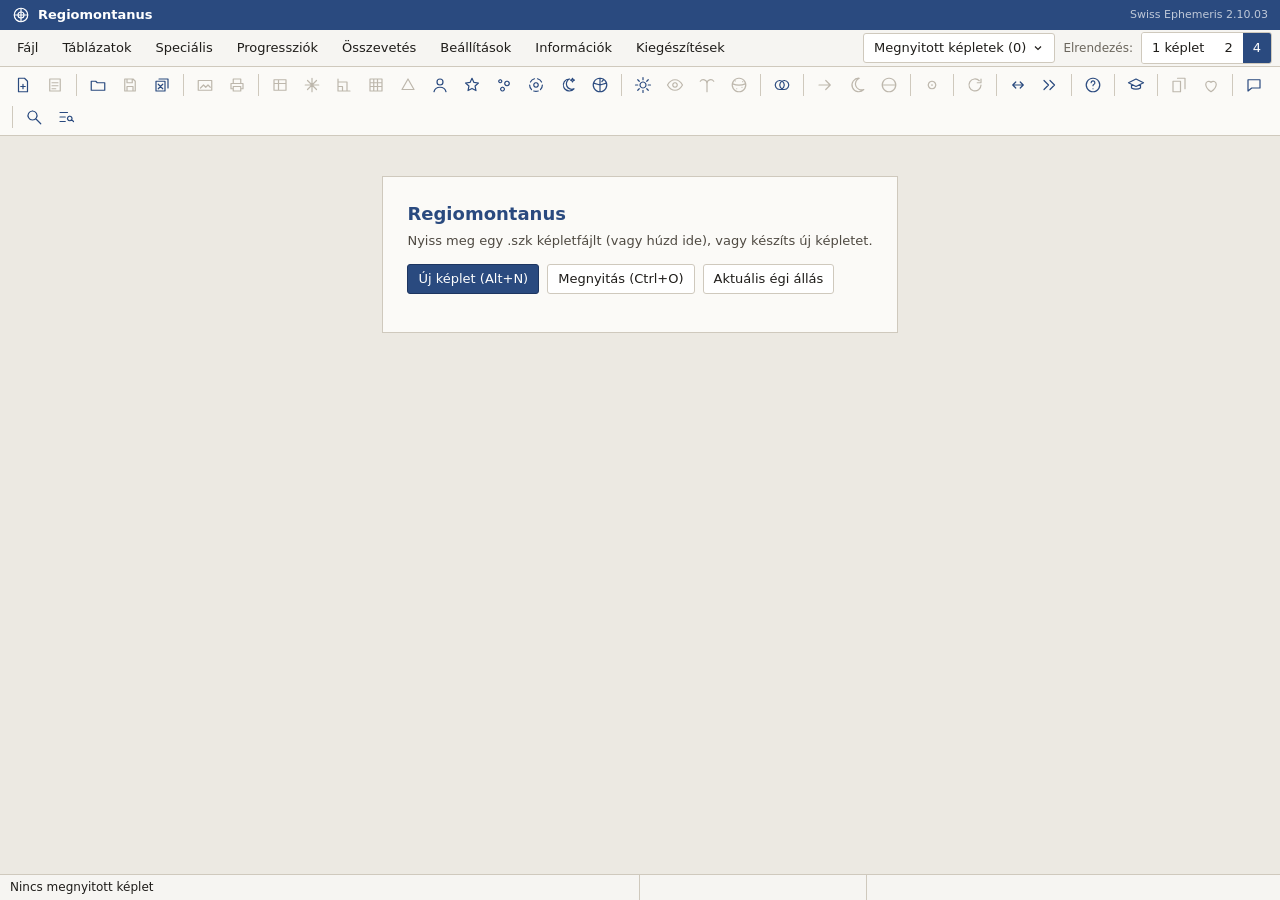
==== public/app/index.html @ 261c02d9 "Asztroszkóp: alapból a csillagkép első és utolsó csillaga (Swiss Ephemeris katalógus), mint a másik " ====
<!DOCTYPE html>
<html lang="hu">
<head>
<meta charset="utf-8">
<meta name="viewport" content="width=device-width, initial-scale=1">
<link rel="icon" href="../favicon.ico" sizes="16x16 32x32 48x48">
<link rel="icon" type="image/png" href="../favicon-192.png" sizes="192x192">
<link rel="apple-touch-icon" href="../apple-touch-icon.png">
<title>Regiomontanus</title>
<link rel="stylesheet" href="app.css">
<script src="../js/ga-azonosito.js"></script>
<script src="../js/suti.js"></script>
</head>
<body>
<div class="app" id="app">
  <div class="cimsor">
    <svg width="18" height="18" viewBox="0 0 24 24" fill="none" stroke="#fff" stroke-width="1.6" aria-hidden="true"><circle cx="12" cy="12" r="9"/><circle cx="12" cy="12" r="4"/><path d="M3 12h18M12 3v18"/></svg>
    <b>Regiomontanus</b><span class="nev" id="cimNev"></span><span class="ver" id="ver">betöltés…</span>
  </div>
  <div class="fosor">
  <nav class="menusor" id="menusor" aria-label="Főmenü"></nav>
    <div class="jobb">
      <button type="button" class="gomb" id="listaGomb" aria-expanded="false" aria-haspopup="true" title="Megnyitott képletek (Alt+1…9)">
        <span>Megnyitott képletek (<span id="db">0</span>)</span><svg viewBox="0 0 24 24" aria-hidden="true"><path d="M6 9l6 6 6-6"/></svg>
      </button>
      <span class="cimke">Elrendezés:</span>
      <div class="csoport" role="group" aria-label="Elrendezés" id="racs">
        <button type="button" data-r="1" aria-pressed="false">1 képlet</button>
        <button type="button" data-r="2" aria-pressed="false">2</button>
        <button type="button" data-r="4" aria-pressed="false">4</button>
      </div>
      <div class="lista" id="lista" role="menu" aria-label="Megnyitott képletek" hidden></div>
    </div>
  </div>
  <div class="eszkoztar" role="toolbar" aria-label="Eszköztár">
    <div class="ikonok" id="ikonok"></div>
  </div>
  <div class="lepteto" id="lepteto" role="region" aria-label="Képletléptető" title="Az aktív képlet időpontját lépteti (Ctrl+L: be/ki)" hidden>
    <b>Képletléptető</b>
    <span id="lepNev"></span>
    <span class="ido" id="lepIdo">–</span>
    <span id="lepMezok" style="display:contents"></span>
    <label>Mérték <input type="number" id="lepMertek" min="1" max="999" value="1" aria-label="Lépés mértéke"></label>
    <span class="jatek" id="lepJatek" hidden><button type="button" class="gomb" id="lepPlay" aria-pressed="false"
      title="Az aktuális égi állás folyamatos, valós idejű frissítése">▶ Lejátszás</button>
      <select id="lepPlayIv" aria-label="Frissítés gyakorisága" title="Frissítés gyakorisága">
        <option value="1000">1 mp</option><option value="2000">2 mp</option><option value="5000">5 mp</option>
        <option value="10000">10 mp</option><option value="60000">1 perc</option></select></span>
    <button type="button" class="gomb" id="lepEredeti">Eredeti időpont</button>
    <span class="elt" id="lepElt"></span>
    <button type="button" class="zar" id="lepZar" aria-label="Léptető bezárása" title="Bezárás (Ctrl+L)">✕</button>
  </div>
  <div class="asztal" id="asztal"></div>
  <footer class="statusz" aria-live="polite">
    <span class="s1" id="st1">Nincs megnyitott képlet</span><span class="s2" id="st2"></span><span class="s3" id="st3"></span>
  </footer>
  <div class="nyomtat" id="nyomtat" aria-hidden="true"></div>
</div>

<!-- Születési képlet adatai (új / szerkesztés) -->
<dialog id="dlgAdat" aria-labelledby="dlgAdatCim">
  <form method="dialog" id="frmAdat" novalidate>
    <div class="dfej"><span id="dlgAdatCim">Új születési képlet</span>
      <button type="button" class="kisgomb" data-megse aria-label="Bezárás"><svg viewBox="0 0 24 24" aria-hidden="true" style="stroke:#6b665d"><path d="M6 6l12 12M18 6L6 18"/></svg></button></div>
    <div class="dtorzs">
      <fieldset><legend>Név</legend>
        <div class="mezok"><label class="szeles">Név <input id="aNev" autocomplete="off" maxlength="120"></label></div>
      </fieldset>
      <fieldset><legend>Születési időpont (helyi idő)</legend>
        <div class="mezok">
          <label>Év <input id="aEv" class="sz" type="number" min="1" max="2999" inputmode="numeric"></label>
          <label>Hó <input id="aHo" class="sz2" type="number" min="1" max="12" inputmode="numeric"></label>
          <label>Nap <input id="aNap" class="sz2" type="number" min="1" max="31" inputmode="numeric"></label>
          <label>Óra <input id="aOra" class="sz2" type="number" min="0" max="23" inputmode="numeric"></label>
          <label>Perc <input id="aPerc" class="sz2" type="number" min="0" max="59" inputmode="numeric"></label>
          <label>Mp <input id="aMp" class="sz2" type="number" min="0" max="59" inputmode="numeric"></label>
          <label class="pipa"><input type="checkbox" id="aIsm"> A születési idő ismeretlen (Kos 0° képlet)</label>
        </div>
      </fieldset>
      <fieldset><legend>Születési hely</legend>
        <div class="mezok">
          <div class="szeles keres">
            <label for="aTelep">Település (gépelj be legalább 2 betűt)</label>
            <input id="aTelep" autocomplete="off" role="combobox" aria-expanded="false" aria-controls="aTalalat" aria-autocomplete="list">
            <ul class="talalatok" id="aTalalat" role="listbox" hidden></ul>
          </div>
          <label>Ország <input id="aOrszag" class="sz4" style="width:130px"></label>
          <label>Kód <input id="aOrszagKod" class="sz2"></label>
        </div>
        <div class="mezok" style="margin-top:8px">
          <label>Szélesség (fok) <input id="aSzF" class="sz2" type="number" min="0" max="90"></label>
          <label>perc <input id="aSzP" class="sz2" type="number" min="0" max="59"></label>
          <label>&nbsp;<select id="aSzI"><option value="1">É</option><option value="-1">D</option></select></label>
          <span style="width:12px"></span>
          <label>Hosszúság (fok) <input id="aHoF" class="sz2" type="number" min="0" max="180"></label>
          <label>perc <input id="aHoP" class="sz2" type="number" min="0" max="59"></label>
          <label>&nbsp;<select id="aHoI"><option value="1">K</option><option value="-1">Ny</option></select></label>
        </div>
      </fieldset>
      <fieldset><legend>Időzóna</legend>
        <div class="mezok">
          <label class="pipa"><input type="radio" name="aZm" value="iana"> Zóna (automatikus, történeti nyári időszámítással)</label>
          <label class="pipa"><input type="radio" name="aZm" value="lmt"> Helyi középidő (LMT)</label>
          <label class="pipa"><input type="radio" name="aZm" value="kezi"> Kézi megadás</label>
        </div>
        <div class="mezok" style="margin-top:8px">
          <label class="szeles" style="flex-basis:220px">Zóna <input id="aTz" list="tzLista" autocomplete="off" placeholder="pl. Europe/Budapest"></label>
          <label>Eltérés UTC-től (óra) <input id="aElt" class="sz4" type="number" step="0.25" min="-14" max="14"></label>
          <label>Kód <input id="aTzKod" class="sz2" style="width:70px" maxlength="10"></label>
          <label class="pipa"><input type="checkbox" id="aNyari"> nyári idő</label>
        </div>
        <datalist id="tzLista"></datalist>
        <div class="zinfo" id="aZinfo"></div>
      </fieldset>
      <fieldset><legend>Megjegyzések, címkék</legend>
        <textarea id="aJegyzet" aria-label="Megjegyzések"></textarea>
        <div class="mezok" style="margin-top:6px"><label class="szeles">Címkék (pontosvesszővel elválasztva) <input id="aCimkek" autocomplete="off"></label></div>
      </fieldset>
      <p class="hibauz" id="aHiba" hidden></p>
    </div>
    <div class="dlab">
      <button type="button" class="gomb" id="aMost">Aktuális időpont</button>
      <button type="button" class="gomb" id="aVissza">Eredeti értékek visszaállítása</button>
      <span class="tolt"></span>
      <button type="submit" class="gomb fo" id="aOk" value="ok">Rendben</button>
      <button type="button" class="gomb" data-megse>Mégsem</button>
    </div>
  </form>
</dialog>

<!-- Beállítások – Megjelenítés (fBeallitasok_Megjelenites: Általános I., Általános II., Fényszögek) -->
<dialog id="dlgMegj" class="megj-dlg" aria-labelledby="dlgMegjCim">
  <form method="dialog">
    <div class="dfej"><span id="dlgMegjCim">Megjelenítés</span></div>
    <div class="dtorzs">
      <div class="orb-fulek" role="tablist">
        <button type="button" role="tab" data-megjful="a1" aria-selected="true">Általános I.</button>
        <button type="button" role="tab" data-megjful="a2" aria-selected="false">Általános II.</button>
        <button type="button" role="tab" data-megjful="fsz" aria-selected="false">Fényszögek</button>
        <button type="button" role="tab" data-megjful="ny" aria-selected="false">Nyomtatás és Exportálás</button>
      </div>
      <div data-megjlap="a1" class="megj-lap">
        <fieldset><legend>Az ábra stílusa</legend>
          <div class="mezok">
            <label class="pipa"><input type="radio" name="mStilus" value="regio"> Regiomontanus</label>
            <label class="pipa"><input type="radio" name="mStilus" value="placidus"> Placidus</label>
          </div>
        </fieldset>
        <fieldset><legend>Zodiákusjelek</legend>
          <div class="megj-lista" data-tomb="jegyek"></div>
          <label class="pipa megj-kulon"><input type="checkbox" data-k="analog"> Analóg planéta kijelzése</label>
        </fieldset>
        <fieldset><legend>Tengelyek</legend>
          <div class="megj-lista">
            <label class="pipa"><input type="checkbox" checked disabled> Ascendens</label>
            <label class="pipa"><input type="checkbox" checked disabled> Medium Coeli</label>
            <label class="pipa"><input type="checkbox" checked disabled> Descendens</label>
            <label class="pipa"><input type="checkbox" checked disabled> Imum Coeli</label>
          </div>
          <div class="megj-lista" data-tomb="tengelyek"></div>
        </fieldset>
        <fieldset><legend>Házak</legend>
          <div class="megj-hazak" id="mHazak"></div>
        </fieldset>
        <fieldset><legend>Planéták</legend>
          <div class="megj-lista" data-tomb="planetak"></div>
        </fieldset>
        <fieldset><legend>Kisbolygók/Aszteroidák</legend>
          <label class="pipa" style="display:flex"><input type="checkbox" data-k="asteroids"> Aszteroidák megjelenítése</label>
          <div class="pipak kisb-pipak" id="mKisb"></div>
        </fieldset>
        <fieldset><legend>Holdcsomó</legend>
          <div class="mezok">
            <label class="pipa"><input type="checkbox" data-k="nodes"> Felszálló holdcsomó</label>
            <label class="pipa"><input type="checkbox" data-k="nodesDown"> Leszálló holdcsomó</label>
            <span class="megj-elval" aria-hidden="true"></span>
            <label class="pipa"><input type="radio" name="mCsomo" value="10"> közepes</label>
            <label class="pipa"><input type="radio" name="mCsomo" value="11"> valódi</label>
          </div>
        </fieldset>
      </div>
      <div data-megjlap="a2" class="megj-lap" hidden>
        <div class="megj-ket">
          <fieldset><legend>Fokjelölő kijelzése</legend>
            <div class="megj-oszlop">
              <label class="pipa"><input type="checkbox" data-k="fokKulso"> Zodiákuskör külső</label>
              <label class="pipa"><input type="checkbox" data-k="fokBelso"> Zodiákuskör belső</label>
              <label class="pipa"><input type="checkbox" data-k="fokFsz"> Fényszög-kör belső</label>
              <label class="pipa"><input type="checkbox" data-k="cuspLabels"> Ház fokszámának kijelzése</label>
              <label class="pipa"><input type="checkbox" data-k="fokKulon"> Fokszám kijelzése külön íven</label>
            </div>
          </fieldset>
          <fieldset><legend>Planéta plusz információk</legend>
            <div class="megj-oszlop">
              <label class="pipa"><input type="checkbox" data-k="planetDeg"> Planéta fokszámának kijelzése</label>
              <label class="pipa"><input type="checkbox" data-k="houseLords"> Házurak kijelzése</label>
              <label class="pipa"><input type="checkbox" data-k="retrograde"> Retrográd-jelző</label>
              <label class="pipa"><input type="checkbox" data-k="feral"> Ferális-jelző</label>
              <label class="pipa"><input type="checkbox" data-k="stationary"> Stacioner-jelző</label>
            </div>
          </fieldset>
          <fieldset><legend>Énállapotok</legend>
            <div class="megj-oszlop">
              <label class="pipa"><input type="checkbox" data-k="selfMarkers"> Énállapotok megjelenítése</label>
              <label class="pipa"><input type="checkbox" data-k="enEredeti"> Énállapot a planéta eredeti helyzeténél</label>
              <span class="megj-al">Jelölési mód:</span>
              <div class="mezok">
                <label class="pipa"><input type="radio" name="mEnMod" value="0"> Kör</label>
                <label class="pipa"><input type="radio" name="mEnMod" value="1"> Háromszög</label>
              </div>
            </div>
          </fieldset>
          <fieldset><legend>Asztroszkóp (csillagképek az ábra körül)</legend>
            <div class="megj-oszlop">
              <label class="pipa"><input type="checkbox" data-k="asztro"> Asztroszkóp megjelenítése</label>
              <label class="pipa"><input type="radio" name="mAsztroMod" value="kep"> Az ekliptika csillagképei és a fő szomszédaik</label>
              <label class="pipa"><input type="radio" name="mAsztroMod" value="sav"> Minden csillagkép, amely eléri az ekliptika</label>
              <div class="mezok" style="padding-left:24px"><label>±<input type="number" id="mAsztroSav" class="sz" min="1" max="30" step="1"> fokos sávját</label></div>
              <label class="pipa"><input type="radio" name="mAsztroMod" value="zod13"> Csak az ekliptika 13 csillagképe (13 csillagképes zodiákus)</label>
              <label class="pipa"><input type="checkbox" data-k="asztroTejut"> Tejút</label>
              <span class="megj-al">A csillagképek kiterjedése:</span>
              <label class="pipa"><input type="radio" name="mAsztroKiterj" value="csill"> A csillagkép első és utolsó csillaga között (Swiss Ephemeris csillagkatalógus)</label>
              <label class="pipa"><input type="radio" name="mAsztroKiterj" value="zona"> A hivatalos (IAU) határok, az állatöv ±8°-os sávjában (kissé egymásra lógnak)</label>
              <label class="pipa"><input type="radio" name="mAsztroKiterj" value="iau"> A hivatalos (IAU) határok, pontosan az ekliptikán (hézag és átfedés nélkül)</label>
              <label class="pipa"><input type="radio" name="mAsztroKiterj" value="alak"> Az alakzatuk csillagai szerint (rés és átfedés is lehet)</label>
              <label class="pipa"><input type="checkbox" data-k="asztroAtfed"> Áttetszően, egymásra lógva (kevesebb hely)</label>
              <label class="pipa"><input type="checkbox" data-k="naksatra"> Naksatrák (27 holdház, Lahiri) az ábra körül</label>
            </div>
          </fieldset>
          <fieldset><legend>Planéták mérete</legend>
            <div class="mezok"><label>Mértéke (0,5 – 2,0)<input type="number" id="mMeret" class="sz" min="0.5" max="2" step="0.1"></label></div>
          </fieldset>
          <fieldset><legend>Egyéb megjelenítések</legend>
            <div class="megj-oszlop">
              <label class="pipa"><input type="checkbox" data-k="eletkorRejt"> Életkor kijelzés elrejtése</label>
              <label class="pipa"><input type="checkbox" data-k="arab"> Sarokházak arab számokkal</label>
              <label class="pipa"><input type="checkbox" data-k="csakOssz"> Csak az összevetés képlet megjelenítése (progresszió, szinasztria esetén)</label>
            </div>
          </fieldset>
          <fieldset><legend>Progressziók</legend>
            <div class="megj-oszlop">
              <label class="pipa"><input type="checkbox" data-b="phCsakHold"> Csak a progressziós Hold megjelenítése</label>
              <label class="pipa"><input type="checkbox" data-b="phTengely"> Progr. Hold tengelyek megjelenítése (ASC, MC)</label>
            </div>
          </fieldset>
          <fieldset><legend>Több képlet megjelenítése</legend>
            <div class="megj-oszlop">
              <label class="pipa"><input type="radio" name="mOsszMod" value="egymason"> egymáson</label>
              <label class="pipa"><input type="radio" name="mOsszMod" value="egymasmellett"> egymás mellett</label>
            </div>
          </fieldset>
          <fieldset><legend>Több képlet elhelyezése</legend>
            <div class="megj-oszlop">
              <label class="pipa"><input type="radio" name="mElhely" value="fuggoleges"> függőlegesen eltolva</label>
              <label class="pipa"><input type="radio" name="mElhely" value="vizszintes"> vízszintesen eltolva</label>
            </div>
          </fieldset>
        </div>
      </div>
      <div data-megjlap="fsz" class="megj-lap" hidden>
        <div class="megj-ket">
          <fieldset><legend>Fényszögek</legend>
            <table class="megj-fsz" id="mFsz"><thead><tr><th>Fényszög</th><th title="… vizsgálata a fényszögelt elemekkel">vizsgálata</th><th title="… szimbólum kijelzése">szimbóluma</th></tr></thead><tbody></tbody></table>
            <div class="megj-oszlop megj-kulon">
              <label class="pipa"><input type="checkbox" data-k="fszPlanetaig"> Fényszög vonalak nagyítása a planétákig</label>
              <label class="pipa"><input type="checkbox" data-k="fszEredeti"> Vonalak a planéta eredeti helyzetéhez</label>
            </div>
          </fieldset>
          <fieldset><legend>Fényszögelt elemek</legend>
            <span class="megj-al">Házak / Tengelyek</span>
            <div class="megj-lista" data-tomb="fszHaz"></div>
            <span class="megj-al">Virtuális pontok</span>
            <div class="megj-lista" data-tomb="fszCsomo"></div>
            <span class="megj-al">Planéták</span>
            <div class="megj-lista" data-tomb="fszPl"></div>
            <span class="megj-al">Kisbolygók/Aszteroidák</span>
            <div class="megj-lista" data-tomb="fszKisb"></div>
          </fieldset>
        </div>
      </div>
      <div data-megjlap="ny" class="megj-lap" hidden>
        <div class="megj-ket">
          <fieldset><legend>Táblázatok</legend>
            <div class="megj-oszlop">
              <label class="pipa"><input type="checkbox" data-ny2="planetak"> Planéták táblázatának megjelenítése</label>
              <label class="pipa megj-bel"><input type="checkbox" data-ny2="plFok"> Fokszáma</label>
              <label class="pipa megj-bel"><input type="checkbox" data-ny2="plJegy"> Zodiákusjegye</label>
              <label class="pipa megj-bel"><input type="checkbox" data-ny2="plHaz"> Mely házban van</label>
              <label class="pipa megj-bel"><input type="checkbox" data-ny2="plUr"> Mely ház(ak) ura(i)</label>
              <label class="pipa"><input type="checkbox" data-ny2="hazak"> Háztáblázat megjelenítése</label>
              <label class="pipa megj-bel"><input type="checkbox" data-ny2="hzFok"> Fokszáma</label>
              <label class="pipa megj-bel"><input type="checkbox" data-ny2="hzJegy"> Zodiákusjegye</label>
              <label class="pipa"><input type="checkbox" data-ny2="fenyszog"> Fényszög táblázat megjelenítése</label>
              <label class="pipa"><input type="checkbox" data-ny2="eletstrat"> Életstratégia táblázat megjelenítése</label>
            </div>
          </fieldset>
          <fieldset><legend>Fejléc</legend>
            <div class="megj-oszlop">
              <label class="pipa"><input type="checkbox" data-ny2="fejlec"> Fejléc megjelenítése</label>
              <div class="megj-lista megj-bel"><label class="pipa"><input type="checkbox" data-ny2="fNev"> Név</label><label class="pipa"><input type="checkbox" data-ny2="fDatum"> Születés ideje (éééé.hh.nn)</label><label class="pipa"><input type="checkbox" data-ny2="fIdo"> Születés ideje (óó.pp)</label><label class="pipa"><input type="checkbox" data-ny2="fNap"> Születés napja</label><label class="pipa"><input type="checkbox" data-ny2="fZona"> Időzóna</label><label class="pipa"><input type="checkbox" data-ny2="fNyari"> Nyári időszámítás</label><label class="pipa"><input type="checkbox" data-ny2="fUT"> Univerzális idő (UT)</label><label class="pipa"><input type="checkbox" data-ny2="fST"> Csillagidő (ST)</label><label class="pipa"><input type="checkbox" data-ny2="fTipus"> Nyomtatási kép típusa</label><label class="pipa"><input type="checkbox" data-ny2="fHely"> Születés települése</label><label class="pipa"><input type="checkbox" data-ny2="fKoord"> Település koordinátái</label><label class="pipa"><input type="checkbox" data-ny2="fHaz"> Házrendszer</label></div>
            </div>
          </fieldset>
          <fieldset><legend>Lábléc</legend>
            <div class="megj-oszlop">
              <label class="pipa"><input type="checkbox" data-ny2="lablec"> Lábléc megjelenítése</label>
              <label class="pipa megj-bel"><input type="checkbox" data-ny2="lAlap"> Program-alapinformációk</label>
              <label class="pipa megj-bel"><input type="checkbox" data-ny2="lReg"> Regisztrációs adatok</label>
            </div>
          </fieldset>
          <fieldset><legend>Egyéb</legend>
            <div class="megj-oszlop">
              <label class="pipa"><input type="checkbox" data-ny2="szines"> Nyomtatás színesben</label>
              <label class="pipa"><input type="checkbox" data-ny2="inkognito"> Születési adatok elrejtése</label>
            </div>
          </fieldset>
        </div>
      </div>
    </div>
    <div class="dlab"><button type="button" class="gomb" id="mAlap">Alapértékek</button><span class="tolt"></span><button type="submit" class="gomb fo" value="ok">Rendben</button><button type="submit" class="gomb" value="">Mégsem</button></div>
  </form>
</dialog>

<!-- Beállítások – Színek és szimbólumok (fBeallitasok_Szinek) -->
<dialog id="dlgSzin" class="szin-dlg" aria-labelledby="dlgSzinCim">
  <form method="dialog">
    <div class="dfej"><span id="dlgSzinCim">Megjelenítendő színek</span></div>
    <div class="dtorzs">
      <div class="orb-fulek" role="tablist">
        <button type="button" role="tab" data-szinful="szinek" aria-selected="true">Színek I.</button>
        <button type="button" role="tab" data-szinful="szimb" aria-selected="false">Szimbólumok</button>
      </div>
      <div data-szinlap="szinek">
        <fieldset><legend>Elemek színei</legend>
          <div class="szin-elemek">
            <label class="szin-sor"><span>Tüzes:</span><input type="color" data-szin="fire"></label>
            <label class="szin-sor"><span>Földes:</span><input type="color" data-szin="earth"></label>
            <label class="szin-sor"><span>Levegős:</span><input type="color" data-szin="air"></label>
            <label class="szin-sor"><span>Vizes:</span><input type="color" data-szin="water"></label>
          </div>
        </fieldset>
        <fieldset><legend>Fényszögek színei és jelölések</legend><div class="szin-fsz" id="szFsz"></div></fieldset>
        <div class="szin-also">
          <fieldset><legend>További színek</legend>
            <label class="szin-sor"><span>Fényszögek háttérszíne:</span><input type="color" data-szin="aspectBg"></label>
          </fieldset>
          <fieldset><legend>Alap vonalak vastagsága</legend>
            <label class="szin-sor"><span>Vastagság:</span><input type="number" id="szVonal" min="1" max="5" step="1" class="sz2"></label>
          </fieldset>
        </div>
      </div>
      <div data-szinlap="szimb" hidden>
        <fieldset><legend>Uránusz</legend><div class="szimb-valaszt" id="szUranusz"></div></fieldset>
        <fieldset><legend>Plútó</legend><div class="szimb-valaszt" id="szPluto"></div></fieldset>
      </div>
    </div>
    <div class="dlab"><button type="button" class="gomb" id="szAlap">Alapértékek</button><span class="tolt"></span>
      <button type="submit" class="gomb fo" value="ok">Rendben</button><button type="submit" class="gomb" value="">Mégsem</button></div>
  </form>
</dialog>

<!-- Beállítások – Fényszög orbisok (fOrbisSettings) -->
<dialog id="dlgOrb" class="orb-dlg" aria-labelledby="dlgOrbCim">
  <form method="dialog">
    <div class="dfej"><span id="dlgOrbCim">Orbis értékek beállítása</span></div>
    <div class="dtorzs">
      <div class="orb-fulek" role="tablist">
        <button type="button" role="tab" data-orbful="egyszeru" aria-selected="true">Egyszerű</button>
        <button type="button" role="tab" data-orbful="reszletes" aria-selected="false">Részletes</button>
      </div>
      <div class="orb-lap" data-orblap="egyszeru"><div class="orb-egyszeru" id="oEgyszeru"></div></div>
      <div class="orb-lap" data-orblap="reszletes" hidden>
        <div class="orb-reszletes">
          <fieldset><legend>Fényszög</legend><div id="oFsz" class="orb-fsz" role="radiogroup" aria-label="Fényszög"></div></fieldset>
          <fieldset><legend>Orbis (°)</legend><div id="oErtekek" class="orb-ertekek"></div></fieldset>
        </div>
      </div>
      <p class="orb-sugo">A fényszögek orbisát úgy használja fel a program a számításaihoz, hogy megnézi például az adott planétától
        jobbra és balra a megadott orbis értékén belül milyen más planéta található. Együttállás esetén, aminek az orbisa 15°,
        megnézzük, hogy a Naptól 15°-ra mi található jobbra, majd azt is, hogy mi található 15°-ra balra – a teljes vizsgált
        orbis tehát 30°.</p>
      <fieldset class="orb-mod"><legend>Melyik beállítást használjuk?</legend>
        <label class="pipa"><input type="radio" name="oMod" value="egyszeru"> Egyszerű</label>
        <label class="pipa"><input type="radio" name="oMod" value="reszletes"> Részletes</label>
      </fieldset>
    </div>
    <div class="dlab"><button type="button" class="gomb" id="oAlap">Alapértékek</button><span class="tolt"></span>
      <button type="submit" class="gomb fo" value="ok">Rendben</button><button type="submit" class="gomb" value="">Mégsem</button></div>
  </form>
</dialog>

<!-- Beállítások – Állócsillagok (fBeallitasok_Megjelenites: tsSheetFixedStars + chkbFenyszogekFixedStars) -->
<dialog id="dlgAllo" class="allo-dlg" aria-labelledby="dlgAlloCim">
  <form method="dialog">
    <div class="dfej"><span id="dlgAlloCim">Állócsillagok</span></div>
    <div class="dtorzs">
      <div class="allo-kereso">
        <label for="aKeres">Megnevezés:</label>
        <input id="aKeres" type="search" autocomplete="off" aria-describedby="aSugo">
        <label class="pipa"><input type="checkbox" id="aCsakNev" checked> Csak megnevezésben keres</label>
        <label class="pipa"><input type="checkbox" id="aCsakKij"> Csak a kiválasztottak</label>
      </div>
      <p class="allo-sugo" id="aSugo">Kattintson duplán az állócsillag sorára a kiválasztáshoz! (Billentyűzettel: ↑/↓ és szóköz.)</p>
      <div class="allo-lista" id="aLista" tabindex="0" role="grid" aria-label="Állócsillagok listája" aria-multiselectable="true">
        <table><thead><tr><th>Megnevezés</th><th>Nómenklatúra</th><th>Csillagkép</th><th>Csillagkép magyarul</th></tr></thead><tbody></tbody></table>
      </div>
      <div class="allo-also">
        <div class="allo-pipak">
          <label class="pipa"><input type="checkbox" id="aMegj"> Állócsillagok megjelenítése</label>
          <label class="pipa" title="Ha a kijelölt állócsillagok száma több mint 21, akkor a horoszkóp ábráján csak azok jelennek meg (legfeljebb 21), amelyeknek van a beállított fényszög-kapcsolata a fényszögelt planétákkal. Ha ezt bepipáljuk, mindenképp megjelenik az összes kijelölt állócsillag az ábrán!"><input type="checkbox" id="aMind"> Megjelenítéskor mutasd mindig az összeset!</label>
        </div>
        <div class="allo-jobb">
          <span id="aDb" class="allo-db">Kiválasztva: 0 db</span>
          <button type="button" class="gomb" id="aTorol">Minden kijelölés törlése</button>
        </div>
      </div>
      <div class="mezok allo-orb"><label for="aOrb">Állócsillagok orbisa (°)</label><input id="aOrb" class="sz" type="number" min="0" max="15" step="0.5"></div>
      <fieldset><legend>Fényszögek vizsgálata az állócsillagokkal</legend>
        <div class="pipak" id="aFsz"></div>
      </fieldset>
    </div>
    <div class="dlab"><span class="tolt"></span><button type="submit" class="gomb fo" value="ok">Rendben</button><button type="submit" class="gomb" value="">Mégsem</button></div>
  </form>
</dialog>

<!-- Beállítások – Egyebek -->
<dialog id="dlgEgyeb" aria-labelledby="dlgEgyebCim">
  <form method="dialog">
    <div class="dfej"><span id="dlgEgyebCim">Egyebek</span></div>
    <div class="dtorzs">
      <fieldset><legend>Alapértelmezett település (új képlet, aktuális égi állás)</legend>
        <div class="mezok"><div class="szeles keres">
          <label for="eTelep">Település</label>
          <input id="eTelep" autocomplete="off" role="combobox" aria-expanded="false" aria-controls="eTalalat" aria-autocomplete="list">
          <ul class="talalatok" id="eTalalat" role="listbox" hidden></ul>
        </div></div>
        <div class="zinfo" id="eInfo"></div>
      </fieldset>
      <fieldset><legend>Aktuális égi állás</legend>
        <label class="pipa" style="display:flex"><input type="checkbox" id="eFrissit"> Automatikus frissítés 3 percenként</label>
      </fieldset>
    </div>
    <div class="dlab"><span class="tolt"></span><button type="submit" class="gomb fo" value="ok">Rendben</button><button type="submit" class="gomb" value="">Mégsem</button></div>
  </form>
</dialog>

<!-- Névjegy -->
<dialog id="dlgNevjegy" aria-labelledby="dlgNevjegyCim">
  <form method="dialog">
    <div class="dfej"><span id="dlgNevjegyCim">A program névjegye</span></div>
    <div class="dtorzs nevjegy" style="max-width:460px">
      <p><b style="font-size:16px;color:#2a4a7f">Regiomontanus</b> – webes változat</p>
      <p>Készítette: Nemes Balázs<br>E-mail: <a href="mailto:info@regiomontanus.hu">info@regiomontanus.hu</a><br>
        <a href="https://www.regiomontanus.hu" target="_blank" rel="noopener">www.regiomontanus.hu</a></p>
      <p>Ingyenes program a Humanisztikus Asztrológia Iskola hallgatóinak.</p>
      <p id="nvSwe" style="color:#6b665d;font-size:12px"></p>
      <p style="color:#6b665d;font-size:12px">A böngészőben futó rész az AGPL-3.0 licenc alatt érhető el;
        az asztrológiai számítások a Swiss Ephemerisszel (© Astrodienst AG) készülnek. A jelek a Noto Sans Symbols betűkészletből (SIL OFL).</p>
    </div>
    <div class="dlab"><span class="tolt"></span><button type="submit" class="gomb fo">Rendben</button></div>
  </form>
</dialog>

<!-- Megerősítés -->
<dialog id="dlgKerdes" aria-labelledby="dlgKerdesCim">
  <form method="dialog">
    <div class="dfej"><span id="dlgKerdesCim">Regiomontanus</span></div>
    <div class="dtorzs" id="kerdesSzoveg" style="max-width:440px"></div>
    <div class="dlab"><span class="tolt"></span>
      <button type="submit" class="gomb fo" value="igen" id="kerdesIgen">Igen</button>
      <button type="submit" class="gomb" value="nem" id="kerdesNem">Nem</button>
      <button type="submit" class="gomb" value="" id="kerdesMegse">Mégsem</button></div>
  </form>
</dialog>

<!-- Nyomtatási / exportálási beállítások (TfrmPrintSettingsPreview, a Windows-os elrendezésben) -->
<dialog id="dlgNyomtat" class="ny-dlg" aria-labelledby="dlgNyCim">
  <div class="dfej"><span id="dlgNyCim">Nyomtatási / exportálási beállítások</span></div>
  <div class="dtorzs ny-torzs">
    <fieldset class="ny-beall"><legend>Nyomtatási / exportálási beállítások</legend>
      <label><input type="checkbox" data-ny="fejlec"> Fejléc-kijelzések</label>
      <label><input type="checkbox" data-ny="inkognito"> Személyes adatok elrejtése</label>
      <div class="ny-csak"><button type="button" class="gomb" data-csak="tabla" aria-pressed="false" data-csak1>Csak a táblázatok - Radix nélkül</button>
        <button type="button" class="gomb" data-csak="radix" aria-pressed="false">Csak a Radix - táblázatok nélkül</button></div>
      <label><input type="checkbox" data-ny="fenyszog"> Fényszögek táblázata</label>
      <label data-csak1><input type="checkbox" data-ny="eletstrat"> Életstratégia táblázata</label>
      <label data-csak1><input type="checkbox" data-ny="planetak"> Planéták táblázata</label>
      <label data-csak1><input type="checkbox" data-ny="hazak"> Házak táblázata</label>
      <label class="ny-tav"><input type="checkbox" data-ny="lablec"> Lábléc-kijelzések</label>
      <label class="ny-tav"><input type="checkbox" data-ny="szines"> Nyomtatás színesben</label>
      <p class="halv ny-tobb" hidden>Összevetésnél a kereszt-fényszögek táblája kerül a lapra.</p>
      <label class="sor ny-tav">Kép formátuma: <select data-kepfmt><option value="png">PNG</option><option value="jpg">JPG</option></select></label>
      <p class="halv">A4 álló lap. Nyomtatáskor a böngésző ablakában a „Margók: nincs” és a „Háttérgrafika” ajánlott; ott PDF is menthető.</p>
    </fieldset>
    <figure class="ny-elo"><figcaption>Nyomtatási / exportálási előnézet</figcaption><div class="ny-elonezet"></div></figure>
  </div>
  <div class="dlab">
    <button type="button" class="gomb fo" data-nyg="nyomtat">Nyomtatás</button>
    <button type="button" class="gomb" data-nyg="elonezet">Részletes előnézet</button>
    <button type="button" class="gomb" data-nyg="kep">Mentés képként</button>
    <span class="tolt"></span>
    <button type="button" class="gomb" data-nyg="megse">Mégsem</button></div>
</dialog>

<!-- Új URL vagy e-mail cím csatolása (fAddNewURLOrMail) -->
<dialog id="dlgUrl" aria-labelledby="dlgUrlCim">
  <form method="dialog">
    <div class="dfej"><span id="dlgUrlCim">Új URL vagy e-mail cím csatolása</span></div>
    <div class="dtorzs" style="max-width:420px">
      <fieldset><legend>Kérem adjon meg egy URL-t vagy e-mail címet</legend>
        <label class="sor">URL / e-mail: <input type="text" id="urlMezo" autocomplete="off" style="width:260px"></label>
        <p class="halv">Például: URL: http://www.esetneve.hu &nbsp; E-mail: esetneve@valami.hu</p>
        <p class="hiba" id="urlHiba" role="alert"></p></fieldset>
    </div>
    <div class="dlab"><span class="tolt"></span>
      <button type="submit" class="gomb fo" value="ok">Rendben</button>
      <button type="submit" class="gomb" value="">Mégsem</button></div>
  </form>
</dialog>

<input type="file" id="fajlInput" accept=".szk" multiple hidden>
<input type="file" id="mgjInput" accept=".mgj" hidden>

<script src="../swe/sweph.js"></script>
<script src="../js/kozos.js"></script>
<script src="../js/szk.js"></script>
<script src="../js/rtf.js"></script>
<script src="../js/allocsillagok.js"></script>
<script src="../js/keplet.js"></script>
<script src="../js/csillagkepek.js"></script>
<script src="../js/egbolt.js"></script>
<script src="../js/kerek.js"></script>
<script src="../js/tablak.js"></script>
<script src="../js/nyomtatas.js"></script>
<script src="../js/idotech.js"></script>
<script src="../js/primer.js"></script>
<script src="../js/tarolo.js"></script>
<script src="telepules.js"></script>
<script src="adatlap.js"></script>
<script src="progr.js"></script>
<script src="mappa.js"></script>
<script src="jegyzet.js"></script>
<script src="kereses.js"></script>
<script src="kartyak.js"></script>
<script src="app.js"></script>
</body>
</html>
---- public/app/app.css ----
/* Regiomontanus – webes alkalmazás. A Windows-os program kinézetét követi. Licenc: AGPL-3.0. */
@font-face { font-family: 'Regio Symbols'; src: url(../fonts/regio-symbols-1.woff2) format('woff2');
             unicode-range: U+260A-260D, U+263D-2653, U+26B3-26BC; font-display: block; }
@font-face { font-family: 'Regio Symbols'; src: url(../fonts/regio-symbols-2.woff2) format('woff2');
             unicode-range: U+2609, U+25A1, U+25B3; font-display: block; }
/* az Uránusz és a Plútó választható jelei (Színek és szimbólumok): ⛢ (Noto Sans Symbols), ⯓ ⯖ (Noto Sans Symbols 2) */
@font-face { font-family: 'Regio Symbols'; src: url(../fonts/regio-symbols-3.woff2) format('woff2');
             unicode-range: U+26E2; font-display: block; }
@font-face { font-family: 'Regio Symbols'; src: url(../fonts/regio-symbols-4.woff2) format('woff2');
             unicode-range: U+2BD3, U+2BD6; font-display: block; }
/* fényszögjelek: ötödfény ⊥, tizedfény ⫠, két-ötödfény ⫫, nyolcadfény ∠ (Noto Sans Math, OFL) */
@font-face { font-family: 'Regio Symbols'; src: url(../fonts/regio-symbols-5.woff2) format('woff2');
             unicode-range: U+2220, U+22A5, U+2AE0, U+2AEB; font-display: block; }

:root {
  --bg: #ece9e2; --panel: #fbfaf7; --ink: #1f1d1a; --ink2: #4f4a42; --muted: #6b665d; --line: #cfc9bd; --line2: #eee8dc;
  --accent: #2a4a7f; --accent-d: #1d3560; --sel: #cfe0f5; --head: #e3ded3; --menu: #f6f5f2; --sum: #fffde8;
  --lep: #fffde8; --lep-line: #d9cf9a; --bad: #b3261e; --warn: #8a5300;
  --sym: "Regio Symbols", "Segoe UI Symbol", "DejaVu Sans", "Noto Sans Symbols", "Noto Sans Symbols 2", sans-serif;
}
* { box-sizing: border-box; }
html, body { height: 100%; overflow: hidden; }
body { margin: 0; background: var(--bg); color: var(--ink); font: 13px/1.4 Tahoma, "Segoe UI", system-ui, sans-serif; }
button, input, select, textarea { font: inherit; color: inherit; }
[hidden] { display: none !important; }
.app { height: 100vh; height: 100dvh; display: flex; flex-direction: column; overflow: hidden; }
/* rögzített keret: felül címsor, menü, eszköztár, léptető; alul státuszsor – csak a munkaasztal görög */
.cimsor, .fosor, .eszkoztar, .lepteto, .statusz { flex: 0 0 auto; }
/* a menüsor jobb végén a megnyitott képletek és az elrendezés (így az eszköztár egy sorral kevesebb) */
.fosor { display: flex; align-items: center; flex-wrap: wrap; background: var(--menu); border-bottom: 1px solid var(--line); position: relative; z-index: 30; }
.fosor .menusor { flex: 1 1 auto; border-bottom: 0; }
:focus-visible { outline: 2px solid var(--accent); outline-offset: 1px; }

/* címsor */
.cimsor { display: flex; align-items: center; gap: 8px; padding: 6px 12px; background: var(--accent); color: #fff; min-width: 0; }
.cimsor b { font-weight: 600; }
.cimsor .nev { opacity: .85; white-space: nowrap; overflow: hidden; text-overflow: ellipsis; min-width: 0; }
.cimsor .ver { margin-left: auto; font-size: 11px; opacity: .7; white-space: nowrap; }

/* menüsor */
.menusor { display: flex; flex-wrap: wrap; gap: 2px; padding: 2px 6px; background: var(--menu); border-bottom: 1px solid var(--line);
  position: relative; z-index: 30; }
.menusor > .mf { position: relative; }
.menusor > .mf > button { padding: 4px 10px; border: 1px solid transparent; background: transparent; cursor: pointer; border-radius: 2px; }
.menusor > .mf > button:hover, .menusor > .mf.nyitva > button { background: var(--sel); border-color: #9db6d8; }
.menu { position: absolute; top: 100%; left: 0; min-width: 260px; margin: 0; padding: 3px 0; list-style: none;
  background: #fff; border: 1px solid #a9a296; box-shadow: 0 6px 18px rgba(0, 0, 0, .18); z-index: 31; }
.menu .menu { top: -4px; left: 100%; }
.menu li { position: relative; }
.menu li.sep { height: 1px; margin: 3px 6px; background: var(--line); }
.menu button { width: 100%; display: flex; align-items: center; gap: 8px; padding: 4px 12px 4px 8px; border: 0; background: transparent;
  text-align: left; cursor: pointer; white-space: nowrap; }
.menu button .pipa { width: 16px; text-align: center; flex: 0 0 auto; }
.menu button .bill { margin-left: auto; padding-left: 24px; color: var(--muted); font-size: 12px; }
.menu button .nyil { margin-left: auto; padding-left: 16px; color: var(--muted); }
.menu button:hover:not(:disabled), .menu button:focus-visible, .menu li.nyitva > button { background: var(--sel); outline: none; }
.menu button:disabled { color: #a7a196; cursor: default; }
.menu button:disabled .bill { color: #bdb7ac; }
.menu .fazis { margin-left: auto; padding-left: 16px; font-size: 11px; color: #a7a196; }

/* eszköztár */
.eszkoztar { display: flex; align-items: center; gap: 2px; padding: 3px 8px; background: var(--panel); border-bottom: 1px solid var(--line);
  position: relative; z-index: 20; flex-wrap: wrap; }
.eszkoztar .ikonok { display: flex; align-items: center; gap: 2px; flex-wrap: wrap; min-width: 0; }
.eszkoztar .sep { width: 1px; height: 22px; background: var(--line); margin: 0 4px; }
.ikon { width: 30px; height: 30px; display: inline-flex; align-items: center; justify-content: center; border-radius: 3px;
  border: 1px solid transparent; background: transparent; cursor: pointer; padding: 0; }
.ikon svg { width: 18px; height: 18px; fill: none; stroke: var(--accent); stroke-width: 1.6; stroke-linecap: round; stroke-linejoin: round; }
.ikon:hover:not(:disabled) { background: var(--sel); border-color: #9db6d8; }
.ikon[aria-pressed="true"] { background: var(--accent); border-color: var(--accent-d); }
.ikon[aria-pressed="true"] svg { stroke: #fff; }
.ikon:disabled { cursor: default; }
.ikon:disabled svg { stroke: #bdb7ac; }
.fosor .jobb { margin-left: auto; display: flex; align-items: center; gap: 8px; position: relative; padding: 2px 8px; }
.fosor .jobb .gomb, .fosor .jobb .csoport button { padding-top: 2px; padding-bottom: 2px; }
.gomb { height: 30px; display: inline-flex; align-items: center; gap: 6px; padding: 0 10px; border: 1px solid var(--line); background: #fff;
  border-radius: 3px; cursor: pointer; white-space: nowrap; }
.gomb:hover:not(:disabled) { border-color: #9db6d8; background: #f4f8fd; }
.gomb:disabled { color: #a7a196; cursor: default; }
.gomb[aria-pressed="true"] { background: var(--sel); border-color: var(--accent); }
.gomb.fo { background: var(--accent); border-color: var(--accent-d); color: #fff; }
.gomb.fo:hover:not(:disabled) { background: var(--accent-d); }
.gomb svg { width: 12px; height: 12px; fill: none; stroke: currentColor; stroke-width: 2.4; }
.csoport { display: flex; border: 1px solid var(--line); border-radius: 3px; overflow: hidden; }
.csoport button { height: 30px; padding: 0 10px; border: 0; background: #fff; cursor: pointer; }
.csoport button[aria-pressed="true"] { background: var(--accent); color: #fff; }
.cimke { color: var(--muted); font-size: 12px; }

/* megnyitott képletek lenyíló */
.lista { position: absolute; right: 0; top: 36px; z-index: 25; width: 360px; max-width: calc(100vw - 24px); background: #fff;
  border: 1px solid #a9a296; box-shadow: 0 6px 18px rgba(0, 0, 0, .18); }
.lista button { width: 100%; display: flex; align-items: center; gap: 10px; padding: 6px 10px; border: 0; border-left: 3px solid transparent;
  background: #fff; text-align: left; cursor: pointer; }
.lista button:hover { background: #f4f8fd; }
.lista button[aria-current="true"] { border-left-color: var(--accent); background: var(--sel); }
.lista .lab { padding: 6px 10px; border-top: 1px solid var(--line2); font-size: 11px; color: var(--muted); }
.lista .ures { padding: 10px; color: var(--muted); }
.mini { width: 40px; height: 40px; flex: 0 0 auto; }
.mini svg { width: 40px; height: 40px; display: block; }
.ln { display: flex; flex-direction: column; align-items: flex-start; min-width: 0; }
.ln b { font-weight: 600; white-space: nowrap; overflow: hidden; text-overflow: ellipsis; max-width: 260px; }
.ln small { font-size: 11px; color: var(--ink2); }

/* léptető */
.lepteto { display: flex; flex-wrap: wrap; align-items: center; gap: 6px 14px; padding: 6px 10px; background: var(--lep);
  border-bottom: 1px solid var(--lep-line); }
.lepteto .ido { padding: 2px 8px; background: #fff; border: 1px solid var(--lep-line); border-radius: 3px; font-variant-numeric: tabular-nums; }
.lepteto .mezo { display: flex; align-items: center; gap: 2px; }
.lepteto .mezo button, .lepteto .zar { width: 28px; height: 28px; border: 1px solid var(--line); background: #fff; border-radius: 3px; cursor: pointer; padding: 0; }
.lepteto .mezo button:hover, .lepteto .zar:hover { border-color: #9db6d8; background: #f4f8fd; }
.lepteto .mezo span { min-width: 34px; text-align: center; font-size: 12px; color: var(--ink2); }
.lepteto label { display: flex; align-items: center; gap: 4px; font-size: 12px; color: var(--ink2); }
.lepteto input { width: 56px; height: 26px; padding: 0 6px; border: 1px solid var(--line); }
.lepteto .megj { margin-left: auto; font-size: 12px; color: var(--muted); }
.lepteto .jatek { display: flex; align-items: center; gap: 4px; }
.lepteto .jatek[hidden] { display: none; }
.lepteto .jatek select { height: 26px; border: 1px solid var(--line); background: #fff; }
.lepteto #lepPlay[aria-pressed="true"] { background: #e8f1e4; border-color: #8fbf7f; }
.lepteto .elt { font-size: 12px; color: var(--warn); }

/* munkaasztal: mozaik */
.asztal { flex: 1 1 0; min-height: 0; overflow: auto; display: flex; flex-direction: column; container-type: size; }
/* a sorok a munkaasztal magasságához igazodnak: 1 és 2 képletnél egy sor tölti ki, 4-nél kettő */
.mozaik { display: grid; gap: 12px; padding: 12px; align-content: start; grid-template-columns: repeat(2, minmax(0, 1fr));
  grid-auto-rows: max(300px, calc(100cqh - 24px)); }
.mozaik.r1 { grid-template-columns: minmax(0, 1fr); }
.mozaik.r4 { grid-template-columns: repeat(2, minmax(0, 1fr)); grid-auto-rows: max(260px, calc((100cqh - 36px) / 2)); }
@media (min-width: 1700px) { .mozaik.r4 { grid-template-columns: repeat(4, minmax(0, 1fr)); } }
.csempe { display: flex; flex-direction: column; min-width: 0; min-height: 0; background: #fff; border: 1px solid var(--line); cursor: pointer; }
.csempe.aktiv { border: 2px solid var(--accent); box-shadow: 0 0 0 3px var(--sel); }
.csempe .fej { display: flex; align-items: center; gap: 8px; padding: 6px 8px 6px 10px; border-bottom: 1px solid var(--line); background: var(--head); min-width: 0; }
.csempe.aktiv .fej { background: var(--sel); }
.csempe .fej b { font-weight: 600; white-space: nowrap; overflow: hidden; text-overflow: ellipsis; min-width: 0; }
.tipus { font-size: 11px; padding: 1px 6px; border-radius: 9px; background: #fff; border: 1px solid var(--line); color: var(--ink2); white-space: nowrap; }
.tipus.lep { background: var(--lep); border-color: var(--lep-line); color: var(--warn); }
.csempe .fej .tolt { flex: 1 1 auto; }
.kisgomb { width: 28px; height: 28px; flex: 0 0 auto; display: inline-flex; align-items: center; justify-content: center; border: 1px solid var(--line);
  background: #fff; border-radius: 3px; cursor: pointer; padding: 0; }
.kisgomb svg { width: 14px; height: 14px; fill: none; stroke: var(--accent); stroke-width: 2; }
.kisgomb:hover { border-color: #9db6d8; background: #f4f8fd; }
.csempe .kerek { flex: 1 1 0; display: flex; align-items: center; justify-content: center; padding: 8px; min-height: 0; background: #fff; }
.csempe .kerek > svg { width: 100%; height: 100% !important; }
.csempe .lab { display: flex; flex-wrap: wrap; gap: 4px 14px; padding: 6px 10px; border-top: 1px solid var(--line2); font-size: 12px; color: var(--ink2); background: var(--panel); }
.betolt { color: var(--muted); padding: 40px 10px; text-align: center; }
.hiba { color: var(--bad); padding: 20px 10px; text-align: center; }
.figy { color: var(--warn); }

/* üres munkaasztal */
.udv { max-width: 640px; margin: 40px auto; padding: 24px; background: var(--panel); border: 1px solid var(--line); }
.udv h1 { margin: 0 0 6px; font-size: 18px; color: var(--accent); }
.udv p { margin: 0 0 14px; color: var(--ink2); }
.udv .gombok { display: flex; flex-wrap: wrap; gap: 8px; margin-bottom: 14px; }
.udv h2 { font-size: 13px; margin: 16px 0 6px; color: var(--muted); font-weight: 600; }
.udv ul { list-style: none; margin: 0; padding: 0; }
.udv li button { width: 100%; text-align: left; padding: 5px 8px; border: 0; border-bottom: 1px solid var(--line2); background: transparent; cursor: pointer; }
.udv li button:hover { background: #f4f8fd; }
.udv li small { color: var(--muted); margin-left: 8px; }

/* részletes nézet */
.belyegek { flex: 0 0 auto; display: flex; gap: 8px; padding: 8px 12px 0; overflow-x: auto; }
.belyegek button { flex: 0 0 auto; display: flex; align-items: center; gap: 8px; padding: 4px 10px 4px 4px; border: 1px solid var(--line);
  background: #fff; border-radius: 3px; font-size: 12px; cursor: pointer; }
.belyegek button[aria-current="true"] { border: 2px solid var(--accent); background: var(--sel); }
.reszlet { flex: 1 1 0; min-height: 0; display: grid; padding: 12px; align-items: stretch;
  grid-template-columns: minmax(260px, var(--kerek-arany, 58%)) 12px minmax(300px, 1fr); }
.reszlet .fo-kerek { min-width: 0; min-height: 0; display: flex; flex-direction: column; border: 2px solid var(--accent); background: #fff; }
/* húzható elválasztó a kerék és a táblák közt */
.elvalaszto { cursor: col-resize; display: flex; align-items: center; justify-content: center; touch-action: none; user-select: none; }
.elvalaszto::before { content: ''; width: 4px; height: 48px; border-radius: 2px; background: var(--line); }
.elvalaszto:hover::before, .elvalaszto:focus-visible::before, .elvalaszto.huz::before { background: var(--accent); }
.elvalaszto:focus-visible { outline: none; }
body.huzas, body.huzas * { cursor: col-resize !important; user-select: none !important; }
.reszlet .fo-kerek .fej { display: flex; flex-wrap: wrap; align-items: center; gap: 8px; padding: 6px 10px; background: var(--sel); border-bottom: 1px solid var(--accent); }
.reszlet .fo-kerek .fej b { font-weight: 600; }
.reszlet .fo-kerek .fej .tolt { flex: 1 1 auto; }
.reszlet .fo-kerek .kerek { flex: 1 1 0; min-height: 0; padding: 12px; display: flex; justify-content: center; align-items: center; }
.reszlet .fo-kerek .kerek > svg { width: 100%; height: 100% !important; }
.tablak { min-width: 0; min-height: 0; display: flex; flex-direction: column; border: 1px solid var(--line); background: var(--panel); }
.fulek { flex: 0 0 auto; display: flex; flex-wrap: wrap; border-bottom: 1px solid var(--line); background: var(--head); }
.fulek button { height: 34px; padding: 0 10px; border: 0; border-bottom: 3px solid transparent; background: transparent; cursor: pointer; white-space: nowrap; }
.fulek button[aria-selected="true"] { border-bottom-color: var(--accent); background: var(--panel); font-weight: 600; }
.fulek button small { color: var(--muted); font-weight: 400; font-size: 11px; margin-left: 4px; }
.tabla-tart { flex: 1 1 0; min-height: 0; padding: 10px; overflow: auto; }

/* összevetés: két kerék egymás mellett */
.ketkerek { width: 100%; height: 100%; display: grid; grid-template-columns: repeat(2, minmax(0, 1fr)); gap: 8px; align-items: center; }
.ketkerek figure { margin: 0; min-height: 0; height: 100%; display: flex; flex-direction: column; align-items: center; }
.ketkerek .kk { flex: 1 1 0; min-height: 0; width: 100%; display: flex; justify-content: center; }
.ketkerek .kk svg { width: 100%; height: 100% !important; }
.ketkerek figcaption { font-size: 12px; color: var(--ink2); padding-top: 4px; text-align: center; }
/* „függőlegesen eltolva” (oelhFuggoleges): 60%-os kerekek átlósan, a második jobbra lent (TRectInformations.GetLeftGapValue) */
.ketkerek.atlos { grid-template-columns: 2fr 1fr 2fr; grid-template-rows: 2fr 1fr 2fr; gap: 0; }
.ketkerek.atlos figure:first-child { grid-area: 1 / 1 / 3 / 3; }
.ketkerek.atlos figure:last-child { grid-area: 2 / 2 / 4 / 4; }
.ketkerek.atlos figure, .ketkerek.atlos .kk, .ketkerek.atlos svg { pointer-events: none; }
.ketkerek.atlos svg > * { pointer-events: visiblePainted; }
.ketkerek.atlos svg > rect:first-child { fill-opacity: 0; pointer-events: none; }
@media (max-width: 760px) { .ketkerek, .ketkerek.atlos { grid-template-columns: minmax(0, 1fr); grid-template-rows: none; gap: 8px; }
  .ketkerek.atlos figure:first-child, .ketkerek.atlos figure:last-child { grid-area: auto; }
  .ketkerek .kk svg { height: auto !important; } }

/* horoszkópolvasó */
.olv-tip { position: fixed; z-index: 70; max-width: 560px; padding: 6px 9px; background: #ffffe1; color: #1f1d1a; border: 1px solid #8f897d;
  box-shadow: 0 4px 12px rgba(0, 0, 0, .2); font-size: 12px; line-height: 1.35; pointer-events: none; white-space: normal; }
.olv-ablak { position: fixed; z-index: 65; width: 340px; max-width: calc(100vw - 16px); max-height: calc(100vh - 40px); display: flex; flex-direction: column;
  background: #ffffe1; border: 1px solid #8f897d; box-shadow: 0 8px 24px rgba(0, 0, 0, .25); }
.olv-fej { display: flex; align-items: center; gap: 6px; padding: 4px 4px 4px 10px; background: var(--accent); color: #fff; cursor: move; touch-action: none; }
.olv-fej b { flex: 1 1 auto; font-weight: 600; }
.olv-fej .kisgomb { width: 24px; height: 24px; }
.olv-fej .kisgomb svg { width: 16px; height: 16px; fill: none; stroke: #4a463f; stroke-width: 2; stroke-linecap: round; stroke-linejoin: round; }
#asztal svg { -webkit-user-select: none; user-select: none; }
.olv-torzs { padding: 10px 12px; overflow: auto; font-size: 13px; line-height: 1.45; }
body.olvaso-be #asztal [data-olv] { cursor: help; }

.erinto-tip { position: fixed; z-index: 70; max-width: min(420px, calc(100vw - 16px)); padding: 6px 9px; background: #ffffe1; color: #1f1d1a;
  border: 1px solid #8f897d; box-shadow: 0 4px 12px rgba(0, 0, 0, .2); font-size: 13px; line-height: 1.35; pointer-events: none; white-space: pre-line; }

/* táblák (tablak.js) */
h3.t-cim { font-size: 12px; margin: 10px 0 4px; color: var(--accent); }
h3.t-cim:first-child { margin-top: 0; }
tr.t-akt td { font-weight: 700; background: var(--sum); }
table.t-kereszt th.t-sarok { font: 600 10px Tahoma, sans-serif; color: var(--muted); }
table.t { border-collapse: collapse; width: 100%; font-variant-numeric: tabular-nums; font-size: 12px; }
table.t th, table.t td { padding: 3px 6px; text-align: left; border-bottom: 1px solid var(--line2); white-space: nowrap; }
table.t thead th { color: var(--muted); font-weight: 600; }
table.t .t-num { text-align: right; }
table.t tr.t-sep td { border: 0; height: 8px; }
.t-gl { font-family: var(--sym); font-size: 16px; width: 22px; text-align: center; }
.t-ax { font: 600 11px Tahoma, sans-serif; }
.t-r { color: var(--bad); font-weight: 700; }
.t-flag { font-weight: 700; }
.t-em { color: var(--accent); }
.t-hint { color: var(--muted); font-size: 12px; margin: 6px 0; }
.t-kv { display: grid; grid-template-columns: max-content 1fr; gap: 3px 14px; font-size: 12px; }
.t-kv > div:nth-child(odd) { color: var(--muted); }
.t-kv-sep { grid-column: 1 / -1; border-top: 1px solid var(--line2); margin: 4px 0; }
.t-asp { display: flex; flex-wrap: wrap; gap: 12px; align-items: flex-start; }
table.t-grid { border-collapse: collapse; }
table.t-grid th, table.t-grid td { width: 26px; height: 24px; padding: 0; text-align: center; border: 1px solid #d9d3c6; font-family: var(--sym); }
table.t-grid th { background: var(--head); font-size: 15px; font-weight: 400; }
table.t-grid th.t-ax { font: 600 10px Tahoma, sans-serif; }
table.t-grid td.t-has { cursor: pointer; font-size: 14px; }
table.t-grid td.t-has:hover, table.t-grid td.t-sel { background: var(--sel); }
.t-aspinfo { flex: 1 1 220px; border: 1px solid var(--line); padding: 8px 10px; background: #fff; align-self: stretch; }
.t-aspinfo > div:nth-child(even) { font-weight: 600; }
table.t-es { width: auto; }
table.t-es th, table.t-es td { border: 1px solid var(--line); padding: 4px 12px; text-align: center; }
table.t-es tbody th { text-align: left; background: var(--head); color: var(--ink); }
table.t-es thead th { background: var(--head); color: var(--ink); }
table.t-es td.t-sum { background: var(--sum); font-weight: 700; }
table.t-es + .t-kv { margin-top: 10px; font-size: 13px; }

/* státuszsor */
.statusz { display: flex; flex-wrap: wrap; border-top: 1px solid var(--line); background: var(--menu); font-size: 12px; }
.statusz span { padding: 4px 10px; border-right: 1px solid var(--line); min-width: 0; }
.statusz .s1 { flex: 3 1 320px; }
.statusz .s2 { flex: 1 1 120px; }
.statusz .s3 { flex: 2 1 200px; color: var(--muted); border-right: 0; }

/* párbeszédablakok */
dialog { border: 1px solid #8f897d; padding: 0; background: #fbfaf7; color: var(--ink); box-shadow: 0 10px 30px rgba(0, 0, 0, .3);
  max-width: calc(100vw - 16px); max-height: calc(100vh - 16px); }
dialog::backdrop { background: rgba(30, 28, 25, .35); }
dialog .dfej { display: flex; align-items: center; gap: 8px; padding: 6px 6px 6px 12px; background: var(--accent); color: #fff; font-weight: 600; }
dialog .dfej .kisgomb { margin-left: auto; width: 24px; height: 24px; }
dialog .dtorzs { padding: 12px; overflow: auto; max-height: calc(100vh - 120px); }
dialog .dlab { display: flex; flex-wrap: wrap; gap: 8px; padding: 10px 12px; border-top: 1px solid var(--line); background: var(--menu); }
dialog .dlab .tolt { flex: 1 1 auto; }
fieldset { border: 1px solid var(--line); margin: 0 0 10px; padding: 6px 10px 10px; background: #fff; }
legend { padding: 0 4px; color: var(--accent); font-weight: 600; }
.mezok { display: flex; flex-wrap: wrap; gap: 8px 10px; align-items: flex-end; }
.mezok > label, .mezok > div { display: flex; flex-direction: column; gap: 2px; font-size: 12px; color: var(--ink2); min-width: 0; }
.mezok input, .mezok select, dialog textarea { padding: 4px 6px; border: 1px solid var(--line); background: #fff; color: var(--ink); }
.mezok input:disabled, .mezok select:disabled { background: #f1eee8; color: var(--muted); }
.mezok .sz { width: 62px; } .mezok .sz2 { width: 48px; } .mezok .sz4 { width: 74px; }
.mezok .szeles { flex: 1 1 260px; }
.mezok .szeles input { width: 100%; }
label.pipa { flex-direction: row !important; align-items: center; gap: 6px !important; color: var(--ink) !important; font-size: 13px !important; }
.zinfo { margin-top: 8px; font-size: 12px; color: var(--ink2); }
.zinfo.hibas { color: var(--bad); }
.hibauz { color: var(--bad); font-size: 12px; margin: 6px 0 0; }
dialog textarea { width: 100%; min-height: 70px; resize: vertical; }
.keres { position: relative; }
.talalatok { position: absolute; top: 100%; left: 0; right: 0; z-index: 5; margin: 0; padding: 0; list-style: none; background: #fff;
  border: 1px solid #a9a296; box-shadow: 0 6px 18px rgba(0, 0, 0, .18); max-height: 260px; overflow: auto; }
.talalatok li { padding: 4px 8px; cursor: pointer; display: flex; gap: 8px; color: var(--ink); font-size: 13px; }
.talalatok li small { color: var(--muted); margin-left: auto; white-space: nowrap; }
.talalatok li[aria-selected="true"], .talalatok li:hover { background: var(--sel); }
.talalatok li.nincs { color: var(--muted); cursor: default; }
.progr-dlg { width: 560px; }
.rev-lista { max-height: 180px; overflow: auto; }
.pipak { display: grid; grid-template-columns: repeat(auto-fill, minmax(230px, 1fr)); gap: 4px 12px; }
.nevjegy p { margin: 0 0 8px; }
.uzenet { position: fixed; left: 50%; bottom: 40px; transform: translateX(-50%); z-index: 50; background: #2b2925; color: #fff;
  padding: 8px 14px; border-radius: 3px; box-shadow: 0 6px 18px rgba(0, 0, 0, .25); max-width: calc(100vw - 32px); }
.ejt { position: fixed; inset: 0; z-index: 60; display: flex; align-items: center; justify-content: center; background: rgba(42, 74, 127, .18);
  border: 4px dashed var(--accent); font-size: 18px; color: var(--accent); pointer-events: none; }

/* keskeny képernyőn egymás alatt, a teljes munkaasztal görög */
@media (max-width: 900px) {
  .reszlet { flex: none; grid-template-columns: minmax(0, 1fr); gap: 12px; }
  .reszlet .fo-kerek .kerek { flex: none; }
  .elvalaszto { display: none; }
  .reszlet .fo-kerek .kerek > svg, .tablak { height: auto !important; }
  /* két kerék egymás mellett (összevetés): a keréksáv magassága itt a tartalomból jön – a kerekek se 100%-os magasságúak legyenek,
     különben 0 magasra zsugorodnak (pl. iPad álló helyzetben, 761–900 px) */
  .reszlet .ketkerek, .reszlet .ketkerek figure { height: auto; }
  .reszlet .ketkerek .kk { flex: none; }
  .reszlet .ketkerek .kk svg { height: auto !important; }
  /* a széles táblák (pl. Állócsillagok) a saját dobozukban görgetnek, nem az egész oldal */
  .tabla-tart { flex: none; overflow-x: auto; overflow-y: hidden; }
}
/* telefonon: tömörebb táblák, hogy elférjenek */
@media (max-width: 560px) {
  table.t th, table.t td { padding: 3px 4px; }
  .t-gl { width: 18px; }
  table.t-pl th:nth-child(4), table.t-pl td:nth-child(4),   /* a jegy neve – a jele ott marad */
  table.t-pl th:nth-child(9), table.t-pl td:nth-child(9) { display: none; }   /* sebesség */
  table.t-pl td:nth-child(2) { white-space: normal; }       /* „Felsz.holdcs.(valódi)” két sorba törhet */
  table.t-enall td:last-child { white-space: normal; }
  table.t-es th, table.t-es td { padding: 3px; }
}
@media (max-width: 360px) {
  table.t { font-size: 11px; }
  table.t th, table.t td { padding: 3px 2px; }
  .t-gl { font-size: 14px; width: 16px; }
}
@media (max-width: 760px) {
  .mozaik, .mozaik.r4 { grid-template-columns: minmax(0, 1fr); grid-auto-rows: auto; }
  .csempe .kerek { flex: none; }
  .csempe .kerek > svg { height: auto !important; }
  .eszkoztar .ikonok { flex-wrap: nowrap; overflow-x: auto; max-width: 100%; }
  .fosor .jobb { margin-left: 0; flex-wrap: wrap; }
  .fosor .jobb .cimke { display: none; }
  .lepteto .megj { margin-left: 0; }
  .menu { position: fixed; left: 8px !important; right: 8px; top: auto; min-width: 0; max-height: 70vh; overflow: auto; }
  .menu .menu { position: static; box-shadow: none; border: 0; border-left: 2px solid var(--line); margin-left: 12px; }
}

/* nyomtatás: az A4-es lapkép (js/nyomtatas.js) */
.nyomtat { display: none; }
@media print {
  @page { size: A4 portrait; margin: 0; }
  html, body { overflow: visible; height: auto; background: #fff; margin: 0; }
  .app { height: auto; overflow: visible; display: block; }
  .app > *:not(.nyomtat) { display: none !important; }
  dialog, .uzenet, .olv-tip, .olv-ablak { display: none !important; }
  .nyomtat { display: block; }
  .nyomtat > svg { width: 210mm; height: 297mm; display: block; }
}
.ny-dlg { width: min(980px, calc(100vw - 16px)); }
.ny-torzs { display: grid; grid-template-columns: 300px 1fr; gap: 12px; align-items: start; }
.ny-beall label:not(.sor) { display: block; padding: 3px 0; }
.ny-csak { display: grid; gap: 6px; margin: 12px 0; }
.ny-tav { margin-top: 10px; }
.ny-csak .gomb[aria-pressed="true"] { background: var(--sel); border-color: var(--accent); }
.ny-elo { margin: 0; }
.ny-elo figcaption { font-weight: 600; margin-bottom: 4px; }
.ny-elonezet { height: min(70vh, 640px); aspect-ratio: 210 / 297; max-width: 100%; border: 1px solid #b8b2a6; box-shadow: 0 2px 8px rgba(0,0,0,.15); background: #fff; }
.ny-elonezet > svg { width: 100%; height: 100%; display: block; }
@media (max-width: 760px) { .ny-torzs { grid-template-columns: 1fr; } .ny-elonezet { height: auto; width: 100%; } }

/* ---------- jegyzetek (Jegyzetek a horoszkóp elemeihez) ---------- */
.jegyzet-ablak { position: fixed; z-index: 64; display: flex; flex-direction: column; min-width: 360px; min-height: 260px;
  max-width: calc(100vw - 8px); max-height: calc(100vh - 8px); background: #fff; border: 1px solid #8fa6c6; border-radius: 6px;
  box-shadow: 0 10px 30px rgba(0,0,0,.25); resize: both; overflow: hidden; }
.jegyzet-ablak[hidden] { display: none; }
.jegyzet-ablak .jfej b { flex: 0 0 auto; }
.jegyzet-ablak .jcim { flex: 1 1 auto; overflow: hidden; text-overflow: ellipsis; white-space: nowrap; opacity: .9; }
.jeszk, .jszimb { display: flex; flex-wrap: wrap; align-items: center; gap: 2px; padding: 3px 4px; border-bottom: 1px solid var(--line); background: #f7f5f0; }
.jszimb { border-bottom: 0; border-top: 1px solid var(--line); }
.jeszk .sep, .jszimb .sep { width: 1px; height: 20px; background: var(--line); margin: 0 4px; }
.jgomb { min-width: 26px; height: 26px; padding: 0 4px; border: 1px solid transparent; border-radius: 3px; background: none; cursor: pointer;
  font: inherit; font-size: 13px; color: var(--ink); display: inline-flex; align-items: center; justify-content: center; }
.jgomb:hover { border-color: #9db6d8; background: #eef4fb; }
.jgomb[aria-pressed="true"] { border-color: #6f8fbf; background: #dce8f6; }
.jgomb svg { width: 16px; height: 16px; fill: none; stroke: #4a463f; stroke-width: 1.8; stroke-linecap: round; stroke-linejoin: round; }
.jszimb .jgomb { min-width: 22px; height: 22px; padding: 0 2px; font-size: 12px; }
.jszimb { gap: 1px; padding: 2px 4px; }
.jszimb .sep { height: 16px; margin: 0 3px; }
.jeszk select { height: 26px; font: inherit; font-size: 12px; }
.jeszk input[type=color] { width: 28px; height: 24px; padding: 0 2px; border: 1px solid var(--line); background: #fff; }
.asztro { font-family: var(--sym); }
.jszerk { flex: 1 1 auto; overflow: auto; padding: 8px 10px; font: 10pt Arial, Helvetica, sans-serif; line-height: 1.35; outline: none; }
.jszerk:focus { box-shadow: inset 0 0 0 2px #c7d8ee; }
.jszerk ul { margin: 0; padding-left: 22px; }
.jszerk h3 { text-align: center; font-size: 15pt; margin: 6px 0 10px; }
.jszerk .nagy { font-size: 12pt; }
.jszerk .jelemblokk { margin: 0 0 10px; }
.jegyzet-ablak.csakolvas .jszerk { background: #fbfaf7; }
.jegyzet-ablak.csakolvas .jszimb, .jegyzet-ablak.csakolvas .jeszk [data-cmd], .jegyzet-ablak.csakolvas .jeszk select,
.jegyzet-ablak.csakolvas .jeszk input { opacity: .4; pointer-events: none; }
.jstatusz { display: flex; gap: 14px; padding: 2px 8px; border-top: 1px solid var(--line); font-size: 12px; color: #5b5750; background: #f7f5f0; }
.jstatusz .jmod { min-width: 70px; color: #a33; }
.gomb.jegyzetgomb.van::after { content: ''; display: inline-block; width: 7px; height: 7px; margin-left: 6px; border-radius: 50%; background: #d00000; vertical-align: middle; }
@media print { .jegyzet-ablak { display: none !important; } }

/* ---------- oldalsáv: fénykép, csatolmányok (D BSK.dfm 164–556) ---------- */
.reszlet .fo-kerek .torzs { flex: 1 1 0; min-height: 0; display: flex; }
.reszlet .fo-kerek .torzs .kerek { flex: 1 1 0; min-width: 0; }
/* keskeny képernyőn a kerék a saját magasságát kapja (különben a 0-ra zsugorodó doboz fölé/alá lóg az SVG) */
@media (max-width: 900px) {
  .reszlet .fo-kerek .torzs { flex: none; }
  .reszlet .fo-kerek .torzs .kerek { flex: 1 1 auto; }
}
.oldalsav { flex: 0 0 132px; display: flex; flex-direction: column; gap: 6px; padding: 8px 6px; border-left: 1px solid var(--line); background: #faf9f6; position: relative; min-height: 0; }
.oldalsav .foto { width: 120px; height: 120px; padding: 0; border: 1px solid var(--line); background: #fff; cursor: pointer; display: grid; place-items: center; overflow: hidden; }
.oldalsav .foto img { max-width: 100%; max-height: 100%; object-fit: contain; display: block; }
.oldalsav .foto .hely { font-size: 11px; color: #6b665d; padding: 6px; line-height: 1.3; overflow-wrap: anywhere; }
.oldalsav .kep-torol { position: absolute; top: 104px; right: 8px; width: 24px; height: 24px; }
.oldalsav .csat { list-style: none; margin: 0; padding: 0; flex: 1 1 auto; overflow: auto; font-size: 12px; min-height: 30px; }
.oldalsav .csat li { padding: 2px 4px; cursor: default; white-space: nowrap; overflow: hidden; text-overflow: ellipsis; border-radius: 3px; }
.oldalsav .csat li[aria-selected="true"] { background: var(--sel); outline: 1px solid #9db6d8; }
.oldalsav .csat li:focus-visible { outline: 2px solid var(--accent); }
.oldalsav .ct { display: inline-block; width: 8px; height: 8px; margin-right: 5px; border-radius: 2px; background: #8a8478; }
.oldalsav .ct.url { background: #3a6ea5; } .oldalsav .ct.mail { background: #b07a1f; }
.oldalsav .csat-gombok { display: flex; gap: 2px; justify-content: space-between; }
.oldalsav .csat-gombok .kisgomb { width: 28px; height: 26px; }
.kisgomb.jegyzetgomb.van { border-color: #d00000; }
dialog .halv { color: #6b665d; font-size: 12px; }
@media (max-width: 760px) { .oldalsav { display: none; } }

/* ---------- keresés a képletek közt (fSpecialisKeresesAKepletekKozt) ---------- */
.kereses-dlg { width: min(860px, calc(100vw - 16px)); }
.kereses-dlg.gyors { width: min(640px, calc(100vw - 16px)); }
.kereses-dlg .dtorzs { padding: 10px 12px; }
.ker-hol { display: flex; flex-wrap: wrap; align-items: center; gap: 8px; margin-bottom: 10px; }
.ker-hol input[type=search] { flex: 1 1 220px; height: 30px; }
.ker-fent { display: grid; grid-template-columns: 240px 1fr; gap: 12px; }
.ker-mod label { display: block; padding: 3px 0; }
.ker-lap section p { margin: 0 0 8px; }
.ker-lap select[multiple], .ker-lap select[size] { min-width: 170px; }
.ker-lap .ket { display: flex; gap: 10px; flex-wrap: wrap; }
.ker-lap [data-k="cimkek"] { display: block; margin-top: 8px; min-width: 260px; }
.ker-mukodes { display: flex; flex-wrap: wrap; align-items: center; gap: 8px; margin: 4px 0 10px; }
.ker-mukodes progress { flex: 1 1 120px; height: 14px; }
.ker-tabla { height: 220px; overflow: auto; border: 1px solid var(--line); background: #fff; font-size: 13px; }
.ker-sor { display: grid; grid-template-columns: 44px minmax(140px, 1.3fr) 150px minmax(120px, 1fr) minmax(160px, 1.4fr); gap: 8px;
  padding: 2px 6px; border-bottom: 1px solid #eee9df; cursor: default; white-space: nowrap; }
.gyors .ker-sor { grid-template-columns: minmax(140px, 1.3fr) 150px minmax(120px, 1fr) minmax(120px, 1.2fr); }
.ker-sor > span { overflow: hidden; text-overflow: ellipsis; }
.ker-sor .c0 { color: #8a8478; text-align: right; }
.ker-sor .c4 { color: #8a8478; }
.ker-sor[aria-selected="true"] { background: var(--sel); }
.ker-also { display: flex; flex-wrap: wrap; align-items: center; gap: 8px; margin-top: 8px; }
.ker-also .tolt { flex: 1 1 auto; }
@media (max-width: 700px) { .ker-fent { grid-template-columns: 1fr; } .ker-sor { grid-template-columns: 30px 1fr 130px; } .ker-sor .c3, .ker-sor .c4 { display: none; } }

/* ---------- Kiegészítések: Jegyek és játszmák, Születési értesítő (app/kartyak.js) ---------- */
@font-face { font-family: 'Amatic SC'; src: url(../fonts/AmaticSC-Regular.ttf) format('truetype'); font-weight: 400; font-display: swap; }
@font-face { font-family: 'Amatic SC'; src: url(../fonts/AmaticSC-Bold.ttf) format('truetype'); font-weight: 700; font-display: swap; }
@font-face { font-family: 'Bebas Neue'; src: url(../fonts/bebas-neue-latin-400-normal.woff2) format('woff2'); font-display: swap;
  unicode-range: U+0000-00FF, U+0131, U+0152-0153, U+02BB-02BC, U+02C6, U+02DA, U+02DC, U+0304, U+0308, U+0329, U+2000-206F, U+20AC, U+2122, U+2191, U+2193, U+2212, U+2215, U+FEFF, U+FFFD; }
@font-face { font-family: 'Bebas Neue'; src: url(../fonts/bebas-neue-latin-ext-400-normal.woff2) format('woff2'); font-display: swap;
  unicode-range: U+0100-02BA, U+02BD-02C5, U+02C7-02CC, U+02CE-02D7, U+02DD-02FF, U+1D00-1DBF, U+1E00-1E9F, U+1EF2-1EFF, U+2020, U+20A0-20AB, U+20AD-20C0, U+2113, U+2C60-2C7F, U+A720-A7FF; }
@font-face { font-family: 'Source Sans 3'; src: url(../fonts/source-sans-3-latin-600-normal.woff2) format('woff2'); font-weight: 600; font-display: swap;
  unicode-range: U+0000-00FF, U+0131, U+0152-0153, U+02BB-02BC, U+02C6, U+02DA, U+02DC, U+0304, U+0308, U+0329, U+2000-206F, U+20AC, U+2122, U+2191, U+2193, U+2212, U+2215, U+FEFF, U+FFFD; }
@font-face { font-family: 'Source Sans 3'; src: url(../fonts/source-sans-3-latin-ext-600-normal.woff2) format('woff2'); font-weight: 600; font-display: swap;
  unicode-range: U+0100-02BA, U+02BD-02C5, U+02C7-02CC, U+02CE-02D7, U+02DD-02FF, U+1D00-1DBF, U+1E00-1E9F, U+1EF2-1EFF, U+2020, U+20A0-20AB, U+20AD-20C0, U+2113, U+2C60-2C7F, U+A720-A7FF; }
.kartya-dlg { padding: 0; border: 0; background: transparent; overflow: visible; max-width: none; max-height: none; position: fixed;
  filter: drop-shadow(0 6px 18px rgba(0,0,0,.45)); user-select: none; -webkit-user-select: none; }
.kartya-dlg::backdrop { background: rgba(30, 28, 25, .25); }
.kk-lap { position: relative; overflow: hidden; }
.kk-pnl, .kk-lbl { position: absolute; box-sizing: border-box; }
.kk-lbl { white-space: pre-wrap; overflow: hidden; line-height: 1.22; margin: 0; }
.jj-lap .kk-lbl { font-weight: 600; letter-spacing: -0.025em; }
.jj-cim { line-height: 1; color: #f5c54f; font: 29px Georgia, serif; }
.kk-gomb { position: absolute; padding: 0; margin: 0; border: 0; background: none; cursor: pointer; line-height: 0; color: #fff; font: 600 14px sans-serif; }
.kk-gomb:focus-visible { outline: 2px solid #f5c54f; outline-offset: 1px; }
.kk-lap img { pointer-events: none; }
.kk-lap a img { pointer-events: auto; }
.sze-konyv { position: absolute; left: 0; top: 0; font: 12px Arial, Helvetica, sans-serif; text-decoration: none; }
.sze-konyv span { position: absolute; white-space: nowrap; }
.sze-adatgomb { border: 0; background: none; cursor: pointer; text-align: center; padding: 0; }
.sze-adatpanel input[type=number] { position: absolute; font: 19px Arial, sans-serif; color: #000; background: #fff; box-sizing: border-box; padding: 2px 4px; border: 1px solid #8a8a8a; }
.sze-adatpanel label, .sze-adatpanel span { position: absolute; white-space: nowrap; cursor: default; }
.sze-adatpanel input[type=radio] { width: 16px; height: 16px; vertical-align: -2px; }
.kartya-nevjegy { position: absolute; z-index: 2; box-shadow: 0 6px 18px rgba(0,0,0,.45); }

/* ---------- Állócsillagok (beállítás és tábla) ---------- */
.allo-dlg { width: min(720px, calc(100vw - 24px)); }
.allo-kereso { display: flex; flex-wrap: wrap; align-items: center; gap: 6px 10px; }
.allo-kereso input[type=search] { flex: 1 1 220px; padding: 4px 6px; border: 1px solid var(--line); background: #fff; color: var(--ink); }
.allo-sugo { margin: 6px 0; font-size: 12px; color: var(--ink2); }
.allo-lista { height: min(300px, 45vh); overflow: auto; border: 1px solid var(--line); background: #fff; }
.allo-lista:focus-visible { outline: 2px solid var(--accent, #2b4c7e); outline-offset: 1px; }
.allo-lista table { width: 100%; border-collapse: collapse; font-size: 12.5px; }
.allo-lista th { position: sticky; top: 0; background: #f1eee8; text-align: left; font-weight: 600; padding: 3px 6px; border-bottom: 1px solid var(--line); }
.allo-lista td { padding: 2px 6px; border-bottom: 1px solid #eee; cursor: default; user-select: none; white-space: nowrap; }
.allo-lista td:nth-child(n+2) { text-align: center; }
.allo-lista tr.akt td { background: #dfe6f2; }
.allo-lista tr[aria-selected="true"] td { background: #008000; color: #fff; }
.allo-lista tr[aria-selected="true"].akt td { background: #006400; }
.allo-also { display: flex; flex-wrap: wrap; justify-content: space-between; gap: 8px; margin-top: 8px; }
.allo-pipak { display: flex; flex-direction: column; gap: 2px; }
.allo-jobb { display: flex; flex-direction: column; align-items: flex-end; gap: 4px; }
.allo-db { font-size: 12.5px; cursor: help; }
.allo-orb { margin: 8px 0; }
.t-allo td { vertical-align: top; }
.t-allo .t-allo-fsz { font-size: 12px; white-space: nowrap; }
.kerek .csillag text { font-family: Arial, Tahoma, sans-serif; }

.kisb-pipak { margin-top: 6px; grid-template-columns: repeat(auto-fill, minmax(200px, 1fr)); }

/* ---------- Orbis értékek (fOrbisSettings) ---------- */
.orb-dlg { width: min(660px, calc(100vw - 24px)); }
.orb-fulek { display: flex; gap: 2px; border-bottom: 1px solid var(--line); margin-bottom: 8px; }
.orb-fulek button { padding: 5px 14px; border: 1px solid var(--line); border-bottom: 0; background: var(--head); color: var(--ink); cursor: pointer; }
.orb-fulek button[aria-selected="true"] { background: var(--panel); font-weight: 600; margin-bottom: -1px; }
.orb-egyszeru { display: grid; grid-template-columns: repeat(2, minmax(0, 1fr)); gap: 4px 18px; }
.orb-sor { display: flex; align-items: center; justify-content: space-between; gap: 8px; font-size: 12.5px; }
.orb-sor input { width: 58px; padding: 3px 5px; border: 1px solid var(--line); background: #fff; color: var(--ink); text-align: right; }
.orb-reszletes { display: grid; grid-template-columns: minmax(0, 1fr) minmax(0, 1.2fr); gap: 10px; }
.orb-fsz { display: flex; flex-direction: column; gap: 2px; font-size: 12.5px; }
/* mint a Windows-os ablakban: balra Nap..Plútó, jobbra Asc, MC, Holdcsomó, Házsarkak */
.orb-ertekek { display: grid; grid-template-columns: max-content max-content; grid-template-rows: repeat(10, auto); grid-auto-flow: column; gap: 4px 18px; align-content: start; }
.orb-sugo { font-size: 12px; color: var(--ink2); margin: 10px 0; }
.orb-mod { display: flex; gap: 18px; }
@media (max-width: 660px) { .orb-egyszeru, .orb-reszletes { grid-template-columns: minmax(0, 1fr); }
  .orb-ertekek { grid-template-columns: max-content; grid-template-rows: none; grid-auto-flow: row; } }

/* ---------- Színek és szimbólumok (fBeallitasok_Szinek) ---------- */
.szin-dlg { width: min(780px, calc(100vw - 24px)); }
.szin-elemek { display: grid; grid-template-columns: repeat(4, minmax(0, 1fr)); gap: 6px 14px; }
.szin-sor { display: flex; align-items: center; gap: 8px; font-size: 12.5px; }
.szin-sor input[type=color] { width: 44px; height: 24px; padding: 0 2px; border: 1px solid var(--line); background: #fff; cursor: pointer; }
.szin-sor input[type=number] { width: 52px; padding: 3px 5px; border: 1px solid var(--line); background: #fff; color: var(--ink); }
.szin-fsz { display: grid; grid-template-columns: repeat(2, minmax(0, 1fr)); gap: 4px 18px; }
.szin-fsz .szin-sor { display: grid; grid-template-columns: minmax(140px, 1fr) 44px 104px 46px; }
.szin-sor input[type=color] { flex: none; }
.szin-fsz select { padding: 2px 4px; border: 1px solid var(--line); background: #fff; color: var(--ink); }
.szin-minta { width: 46px; height: 10px; }
.szin-also { display: grid; grid-template-columns: repeat(2, minmax(0, 1fr)); gap: 10px; }
.szimb-valaszt { display: flex; gap: 22px; flex-wrap: wrap; }
.szimb-valaszt label { display: flex; align-items: center; gap: 6px; font-size: 13px; }
.szimb-valaszt .jel { font-family: var(--sym); font-size: 26px; line-height: 1; min-width: 30px; text-align: center; }
@media (max-width: 780px) { .szin-elemek { grid-template-columns: repeat(2, minmax(0, 1fr)); } .szin-fsz, .szin-also { grid-template-columns: minmax(0, 1fr); } }

/* ---------- Megjelenítés (fBeallitasok_Megjelenites) ---------- */
.megj-dlg { width: min(820px, calc(100vw - 24px)); }
.megj-lap fieldset { min-width: 0; }
.megj-lista { display: grid; grid-template-columns: repeat(auto-fill, minmax(150px, 1fr)); gap: 2px 12px; }
.megj-lista + .megj-lista { margin-top: 4px; }
.megj-kulon { margin-top: 6px; }
.megj-bel { margin-left: 22px; }
.megj-lista.megj-bel { grid-template-columns: repeat(auto-fill, minmax(200px, 1fr)); margin-top: 2px; }
.megj-oszlop { display: flex; flex-direction: column; gap: 3px; }
.megj-al { display: block; font-size: 12px; color: var(--ink2); margin: 6px 0 2px; }
.megj-elval { width: 1px; align-self: stretch; background: var(--line); margin: 0 4px; }
.megj-ket { display: grid; grid-template-columns: repeat(2, minmax(0, 1fr)); gap: 0 10px; align-items: start; }
.megj-ket fieldset { margin-bottom: 10px; }
.megj-hazak { display: grid; grid-template-columns: repeat(2, minmax(0, 1fr)); gap: 2px 24px; }
.megj-hfej, .megj-hsor { display: grid; grid-template-columns: 64px 76px 60px; align-items: center; font-size: 12.5px; }

.megj-hfej { color: var(--ink2); font-size: 12px; border-bottom: 1px solid var(--line); padding-bottom: 2px; margin-bottom: 2px; }
.megj-hfej label.pipa { font-size: 12px !important; }
.megj-hsor input { justify-self: start; margin-left: 18px; }
.megj-fsz { border-collapse: collapse; font-size: 12.5px; width: 100%; }
.megj-fsz th { font-weight: 600; font-size: 11.5px; color: var(--ink2); text-align: center; padding: 2px 4px; border-bottom: 1px solid var(--line); }
.megj-fsz th:first-child { text-align: left; }
.megj-fsz td { padding: 1px 4px; white-space: nowrap; }
.megj-fsz td:nth-child(n+2) { text-align: center; }
@media (max-width: 700px) { .megj-ket { grid-template-columns: minmax(0, 1fr); } .megj-hazak { grid-template-columns: minmax(0, 1fr); } }

/* ---------- Fényszögtábla: jel + orbis a cellában, pozíció a fejlécben ---------- */
table.t-grid th.t-fej, table.t-grid td { min-width: 40px; height: auto; padding: 2px 3px; vertical-align: middle; }
table.t-grid th.t-fej { line-height: 1.05; }
.t-fejjel { display: block; font-size: 15px; }
th.t-ax .t-fejjel { font: 600 10.5px Tahoma, sans-serif; padding: 2px 0 1px; }
.t-poz { display: block; font: 400 9.5px Tahoma, Arial, sans-serif; color: var(--ink2); white-space: nowrap; }
.t-pozj { font-family: var(--sym); font-size: 10px; margin-left: 1px; }
.t-fsz { display: block; line-height: 1.05; }
.t-fsz + .t-fsz { margin-top: 2px; border-top: 1px dotted #d9d3c6; padding-top: 1px; }
.t-fszj { display: block; font-family: var(--sym); font-size: 14px; }
.t-orb { display: block; font: 400 9.5px Tahoma, Arial, sans-serif; color: var(--ink2); white-space: nowrap; }
tr.t-elso > * { border-top: 2px solid #b9b2a3 !important; }
table.t-grid tr.t-pontsor th.t-fej { background: #efe9dc; }
/* a kiválasztott fényszög adatai a tábla fölött, görgetéskor is látszanak */
.t-asp { flex-direction: column; align-items: stretch; }
.t-asp > .t-aspinfo { order: -1; flex: none; position: sticky; top: 0; z-index: 2; box-shadow: 0 2px 6px rgba(0,0,0,.08); min-height: 2.6em; }
.t-asp > table.t-grid { align-self: flex-start; }
.t-fszj { font-size: 16px; }
.t-fejjel { font-size: 17px; }
/* a széles fényszögtábla a saját dobozában görget (telefonon), a lap és a táblák doboza nem */
.t-gridtart { max-width: 100%; overflow-x: auto; align-self: stretch; }
@media (max-width: 560px) {
  table.t-grid th.t-fej, table.t-grid td { min-width: 32px; padding: 1px 2px; }
  .t-poz, .t-orb { font-size: 8.5px; }
  .t-fszj { font-size: 14px; } .t-fejjel { font-size: 15px; }
}

/* ---------- Valódi primer direkciók ---------- */
.pd-dlg { width: min(1150px, calc(100vw - 24px)); }
.pd-pipak label.pipa { white-space: nowrap; }
.pd-torzs { display: grid; grid-template-columns: 380px minmax(0, 1fr); gap: 12px; align-items: start; }
.pd-beall fieldset { margin-bottom: 8px; }
.pd-beall select { padding: 3px 4px; border: 1px solid var(--line); background: #fff; max-width: 300px; }
.pd-pipak { display: grid; grid-template-columns: repeat(2, minmax(0, 1fr)); gap: 1px 8px; }
.pd-jel { font-family: var(--sym); font-size: 15px; }
.pd-tablatart { max-height: calc(100vh - 230px); overflow: auto; border: 1px solid var(--line); }
.pd-tabla { width: 100%; }
.pd-tabla thead th { position: sticky; top: 0; z-index: 1; background: var(--head); box-shadow: 0 1px 0 var(--line); }
.pd-tabla td { white-space: nowrap; }
.pd-tabla tr.pd-most td { background: #fff4c8; }
@media (max-width: 820px) { .pd-torzs { grid-template-columns: minmax(0, 1fr); } .pd-tablatart { max-height: none; } }
.pd-datum { display: flex; align-items: center; gap: 6px; font-size: 12.5px; }
.pd-datum input { padding: 3px 5px; border: 1px solid var(--line); background: #fff; color: var(--ink); }

/* Kerék-fókusz: a kattintott planéta fényszögkapcsolatai kiemelve, a többi halvány (RegioKerek.fokusz) */
.kerek svg g.planeta:not(.kulso), .kerek svg g.csillag { cursor: pointer; }
.kerek svg g { transition: opacity .15s; }
svg.fokusz g.planeta:not(.fk-be):not(.fk-fo), svg.fokusz g.csillag:not(.fk-be):not(.fk-fo), svg.fokusz g.tengelypont { opacity: .2; }
svg.fokusz line.fszvonal:not(.fk-be), svg.fokusz text.fszjel:not(.fk-be) { opacity: .07; }
svg.fokusz line.fszvonal.fk-be { stroke-width: 2.4; }
svg.fokusz line.hazcsucs.fk-be { stroke: #c0161d; stroke-width: 2.4; }
@media (prefers-reduced-motion: reduce) { .kerek svg g { transition: none; } }

/* Égbolt-nézet (js/egbolt.js) */
.egb-ablak { position: fixed; inset: 12px; z-index: 80; display: flex; flex-direction: column; background: #0b1020; color: #dfe6f5;
  border: 1px solid #2a3558; box-shadow: 0 12px 40px rgba(0, 0, 0, .45); }
.egb-fej { display: flex; align-items: center; gap: 8px; padding: 6px 8px 6px 12px; background: var(--accent); color: #fff; }
.egb-fej .egb-cim { opacity: .85; white-space: nowrap; overflow: hidden; text-overflow: ellipsis; }
.egb-fej .kisgomb { background: transparent; border: 1px solid rgba(255, 255, 255, .45); }
.egb-fej .kisgomb:hover { background: rgba(255, 255, 255, .15); }
.egb-fej .kisgomb svg { width: 16px; height: 16px; fill: none; stroke: #fff; stroke-width: 2; stroke-linecap: round; }
.egb-eszk { display: flex; flex-wrap: wrap; align-items: center; gap: 6px 14px; padding: 6px 12px; background: #121a30; border-bottom: 1px solid #243052; font-size: 13px; }
.egb-eszk label { display: inline-flex; align-items: center; gap: 4px; }
.egb-eszk select { height: 26px; background: #1b2542; color: #e6ecf8; border: 1px solid #34436e; }
.egb-eszk .egb-retegek { display: inline-flex; }
.egb-eszk .egb-retegek summary { cursor: pointer; color: #aab6d3; }
.egb-eszk .egb-retegek[open] summary { display: none; }
.egb-eszk .egb-pipak { display: inline-flex; flex-wrap: wrap; gap: 4px 12px; }
@media (max-width: 760px) { .egb-eszk .egb-retegek[open] summary { display: list-item; } .egb-eszk .egb-retegek { display: block; width: 100%; } }
.egb-eszk .gomb { background: #1b2542; color: #e6ecf8; border-color: #34436e; }
.egb-vaszon { position: relative; flex: 1 1 auto; min-height: 0; }
.egb-vaszon canvas { display: block; touch-action: none; cursor: grab; }
.egb-vaszon canvas:active { cursor: grabbing; }
.egb-tip { position: absolute; z-index: 2; max-width: 360px; padding: 5px 8px; background: rgba(15, 22, 42, .94); border: 1px solid #3e4f80; color: #e8eefc;
  font-size: 12px; line-height: 1.35; white-space: pre-line; pointer-events: none; border-radius: 3px; }
.egb-lab { display: flex; gap: 12px; padding: 4px 12px; background: #121a30; border-top: 1px solid #243052; font-size: 12px; color: #aab6d3; }
@media (max-width: 760px) { .egb-ablak { inset: 0; } .egb-sugo { display: none; } .egb-eszk { font-size: 12px; gap: 4px 10px; } }
.egb-ablak.nr .csak-eg, .egb-ablak:not(.nr) .csak-nr { display: none !important; }
.egb-ido { display: flex; flex-wrap: wrap; align-items: center; gap: 6px 10px; padding: 5px 12px; background: #0f1628; border-bottom: 1px solid #243052; font-size: 13px; }
.egb-ido[hidden] { display: none; }
.egb-ido .gomb { background: #1b2542; color: #e6ecf8; border-color: #34436e; min-width: 30px; }
.egb-ido .gomb[aria-pressed="true"] { background: #234a2c; border-color: #4f9a5f; }
.egb-ido .gomb:hover:not(:disabled), .egb-eszk .gomb:hover { background: #26335a; color: #fff; }
.egb-ido .gomb:disabled { opacity: .45; }
.egb-ido .egb-datum { font-variant-numeric: tabular-nums; padding: 2px 8px; background: #1b2542; border: 1px solid #34436e; border-radius: 3px; }
.egb-ido select { height: 26px; background: #1b2542; color: #e6ecf8; border: 1px solid #34436e; }
.egb-ido label { display: inline-flex; align-items: center; gap: 4px; }

/* Nagy kerék (⤢): csak a kerék a teljes ablakban */
body.kerek-max .cimsor, body.kerek-max .fosor, body.kerek-max .eszkoztar, body.kerek-max .lepteto, body.kerek-max .belyegek,
body.kerek-max .tablak, body.kerek-max .elvalaszto, body.kerek-max .oldalsav { display: none !important; }
body.kerek-max .reszlet { grid-template-columns: minmax(0, 1fr) !important; padding: 4px; }
body.kerek-max .reszlet .fo-kerek .kerek { padding: 4px; }
body.kerek-max .reszlet .fo-kerek .fej { padding: 3px 8px; }
/* alacsony ablak (pl. 1920×1080 kijelző 150%-os Windows-nagyítással ≈ 600 px magas): tömörebb fejrészek */
@media (max-height: 780px) and (min-width: 761px) {
  .cimsor { padding: 3px 12px; }
  .menusor > .mf > button { padding: 2px 9px; }
  .eszkoztar { padding: 1px 8px; }
  .ikon { width: 27px; height: 27px; }
  .ikon svg { width: 16px; height: 16px; }
  .eszkoztar .sep { height: 18px; margin: 0 3px; }
  .belyegek { padding: 4px 12px 0; }
  .belyegek .mini { display: none; }
  .belyegek button { padding: 2px 8px; }
  .reszlet { padding: 6px; }
  .reszlet .fo-kerek .fej { padding: 3px 8px; gap: 6px; }
  .reszlet .fo-kerek .fej .gomb { padding-top: 2px; padding-bottom: 2px; }
  .reszlet .fo-kerek .kerek { padding: 4px; }
  .statusz { font-size: 12px; }
}
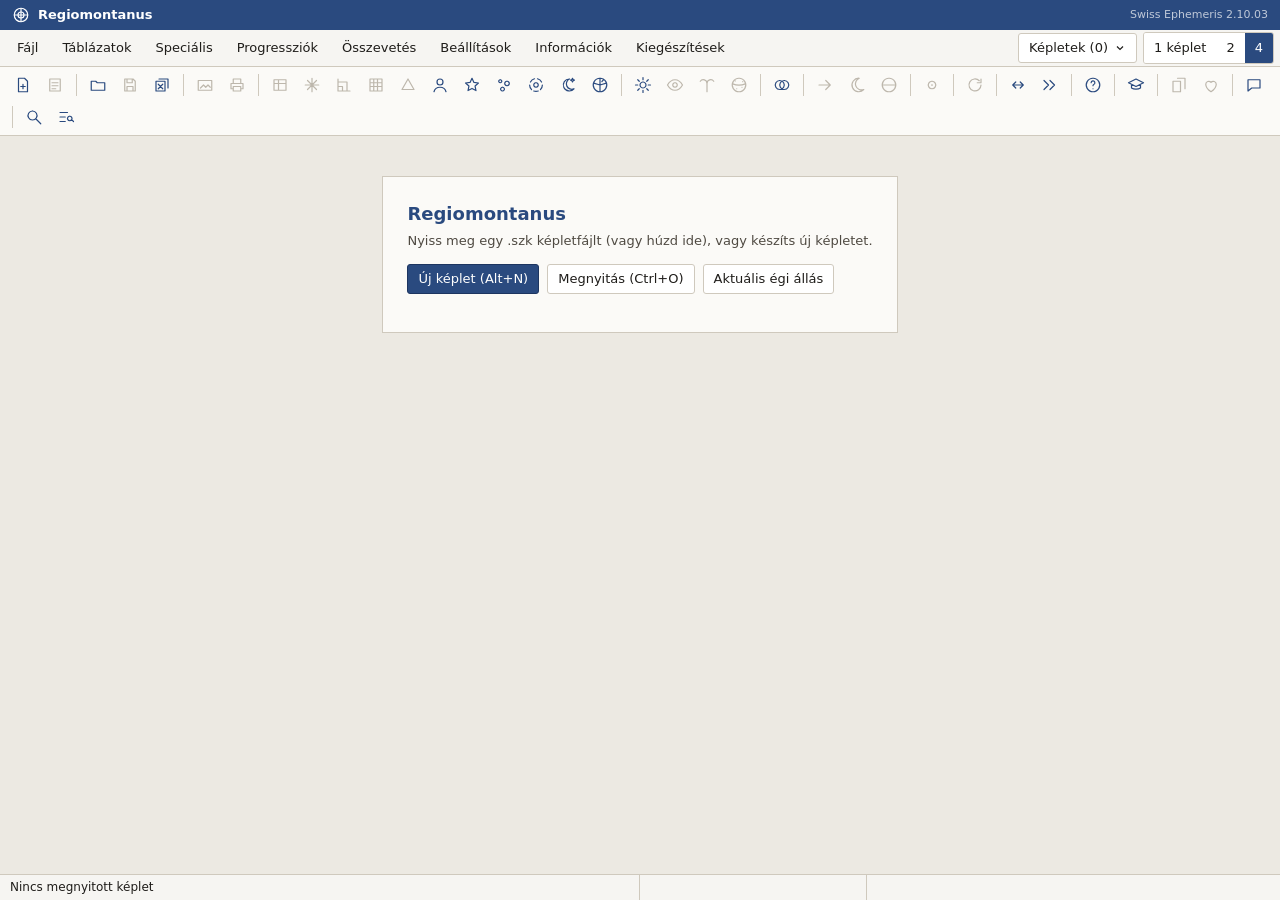
==== commit e4ca0a78: "Táblagép: a képletlista és az elrendezés nem foglal külön sort; egysoros bélyegsáv kis ábrával Co-Au" ====
--- a/public/app/index.html
+++ b/public/app/index.html
@@ -21,11 +21,11 @@
   <nav class="menusor" id="menusor" aria-label="Főmenü"></nav>
     <div class="jobb">
       <button type="button" class="gomb" id="listaGomb" aria-expanded="false" aria-haspopup="true" title="Megnyitott képletek (Alt+1…9)">
-        <span>Megnyitott képletek (<span id="db">0</span>)</span><svg viewBox="0 0 24 24" aria-hidden="true"><path d="M6 9l6 6 6-6"/></svg>
+        <svg class="lista-ikon" viewBox="0 0 24 24" aria-hidden="true"><path d="M8 3h11v14M5 7h11v14H5z"/></svg><span><span class="hosszu">Megnyitott képletek </span><span class="rovid">Képletek </span>(<span id="db">0</span>)</span><svg viewBox="0 0 24 24" aria-hidden="true"><path d="M6 9l6 6 6-6"/></svg>
       </button>
       <span class="cimke">Elrendezés:</span>
       <div class="csoport" role="group" aria-label="Elrendezés" id="racs">
-        <button type="button" data-r="1" aria-pressed="false">1 képlet</button>
+        <button type="button" data-r="1" aria-pressed="false" title="1 képlet">1<span class="hosszu"> képlet</span></button>
         <button type="button" data-r="2" aria-pressed="false">2</button>
         <button type="button" data-r="4" aria-pressed="false">4</button>
       </div>
--- a/public/app/app.css
+++ b/public/app/app.css
@@ -28,7 +28,7 @@
 .cimsor, .fosor, .eszkoztar, .lepteto, .statusz { flex: 0 0 auto; }
 /* a menüsor jobb végén a megnyitott képletek és az elrendezés (így az eszköztár egy sorral kevesebb) */
 .fosor { display: flex; align-items: center; flex-wrap: wrap; background: var(--menu); border-bottom: 1px solid var(--line); position: relative; z-index: 30; }
-.fosor .menusor { flex: 1 1 auto; border-bottom: 0; }
+.fosor .menusor { flex: 0 1 auto; border-bottom: 0; }
 :focus-visible { outline: 2px solid var(--accent); outline-offset: 1px; }
 
 /* címsor */
@@ -61,7 +61,9 @@
 /* eszköztár */
 .eszkoztar { display: flex; align-items: center; gap: 2px; padding: 3px 8px; background: var(--panel); border-bottom: 1px solid var(--line);
   position: relative; z-index: 20; flex-wrap: wrap; }
-.eszkoztar .ikonok { display: flex; align-items: center; gap: 2px; flex-wrap: wrap; min-width: 0; }
+.eszkoztar .ikonok { display: flex; align-items: center; gap: 2px; flex-wrap: wrap; min-width: 0; flex: 1 1 auto; }
+#ikonok .jobb { margin-left: auto; display: flex; align-items: center; gap: 6px; position: relative; padding: 0 0 0 8px; z-index: 31; }
+#ikonok .jobb .cimke { display: none; }
 .eszkoztar .sep { width: 1px; height: 22px; background: var(--line); margin: 0 4px; }
 .ikon { width: 30px; height: 30px; display: inline-flex; align-items: center; justify-content: center; border-radius: 3px;
   border: 1px solid transparent; background: transparent; cursor: pointer; padding: 0; }
@@ -73,6 +75,21 @@
 .ikon:disabled svg { stroke: #bdb7ac; }
 .fosor .jobb { margin-left: auto; display: flex; align-items: center; gap: 8px; position: relative; padding: 2px 8px; }
 .fosor .jobb .gomb, .fosor .jobb .csoport button { padding-top: 2px; padding-bottom: 2px; }
+#listaGomb .rovid, #listaGomb .lista-ikon { display: none; }
+/* táblagépen (álló és fekvő): a „Megnyitott képletek” és az „Elrendezés” rövidebben, a menüsorral egy sorban */
+@media (max-width: 1280px) {
+  .fosor .jobb { gap: 6px; padding: 2px 6px; }
+  .fosor .jobb .cimke { display: none; }
+  #listaGomb .hosszu { display: none; }
+  #listaGomb .rovid { display: inline; }
+}
+@media (max-width: 1000px) {
+  .menusor > .mf > button { padding: 4px 7px; }
+  #listaGomb { gap: 3px; padding-left: 6px; padding-right: 4px; }
+  #listaGomb .rovid, #racs .hosszu { display: none; }
+  #listaGomb .lista-ikon { display: block; width: 16px; height: 16px; stroke-width: 1.8; }
+  .fosor .jobb .csoport button { padding-left: 7px; padding-right: 7px; }
+}
 .gomb { height: 30px; display: inline-flex; align-items: center; gap: 6px; padding: 0 10px; border: 1px solid var(--line); background: #fff;
   border-radius: 3px; cursor: pointer; white-space: nowrap; }
 .gomb:hover:not(:disabled) { border-color: #9db6d8; background: #f4f8fd; }
@@ -161,6 +178,13 @@
 .belyegek button { flex: 0 0 auto; display: flex; align-items: center; gap: 8px; padding: 4px 10px 4px 4px; border: 1px solid var(--line);
   background: #fff; border-radius: 3px; font-size: 12px; cursor: pointer; }
 .belyegek button[aria-current="true"] { border: 2px solid var(--accent); background: var(--sel); }
+/* táblagépen, kis vagy alacsony kijelzőn egysoros bélyegek kis ábrával (állóban és fekvőben egyformán) */
+@media (max-width: 1366px), (max-height: 860px) and (min-width: 761px) {
+  .belyegek { padding: 4px 12px 0; gap: 6px; }
+  .belyegek button { padding: 2px 8px 2px 2px; gap: 6px; }
+  .belyegek .mini, .belyegek .mini svg { width: 24px; height: 24px; }
+  .belyegek .ln { flex-direction: row; align-items: baseline; gap: 6px; white-space: nowrap; }
+}
 .reszlet { flex: 1 1 0; min-height: 0; display: grid; padding: 12px; align-items: stretch;
   grid-template-columns: minmax(260px, var(--kerek-arany, 58%)) 12px minmax(300px, 1fr); }
 .reszlet .fo-kerek { min-width: 0; min-height: 0; display: flex; flex-direction: column; border: 2px solid var(--accent); background: #fff; }
@@ -651,11 +675,16 @@
 .egb-ido label { display: inline-flex; align-items: center; gap: 4px; }
 
 /* Nagy kerék (⤢): csak a kerék a teljes ablakban */
-body.kerek-max .cimsor, body.kerek-max .fosor, body.kerek-max .eszkoztar, body.kerek-max .lepteto, body.kerek-max .belyegek,
+/* a bekapcsolt képletléptető látszik (a fejlécben a megnyitott képletek közötti váltó) */
+body.kerek-max .cimsor, body.kerek-max .fosor, body.kerek-max .eszkoztar, body.kerek-max .belyegek,
 body.kerek-max .tablak, body.kerek-max .elvalaszto, body.kerek-max .oldalsav { display: none !important; }
 body.kerek-max .reszlet { grid-template-columns: minmax(0, 1fr) !important; padding: 4px; }
 body.kerek-max .reszlet .fo-kerek .kerek { padding: 4px; }
 body.kerek-max .reszlet .fo-kerek .fej { padding: 3px 8px; }
+body.kerek-max .lepteto { padding: 3px 10px; }
+.kepvalto { display: inline-flex; align-items: center; gap: 6px; font-size: 13px; color: var(--ink2); }
+.kepvalto select { max-width: 340px; height: 28px; font: inherit; color: var(--ink); border: 1px solid var(--line); border-radius: 3px; background: #fff; }
+@media (max-width: 760px) { .kepvalto span { display: none; } .kepvalto select { max-width: 52vw; } }
 /* alacsony ablak (pl. 1920×1080 kijelző 150%-os Windows-nagyítással ≈ 600 px magas): tömörebb fejrészek */
 @media (max-height: 780px) and (min-width: 761px) {
   .cimsor { padding: 3px 12px; }
@@ -664,9 +693,6 @@
   .ikon { width: 27px; height: 27px; }
   .ikon svg { width: 16px; height: 16px; }
   .eszkoztar .sep { height: 18px; margin: 0 3px; }
-  .belyegek { padding: 4px 12px 0; }
-  .belyegek .mini { display: none; }
-  .belyegek button { padding: 2px 8px; }
   .reszlet { padding: 6px; }
   .reszlet .fo-kerek .fej { padding: 3px 8px; gap: 6px; }
   .reszlet .fo-kerek .fej .gomb { padding-top: 2px; padding-bottom: 2px; }
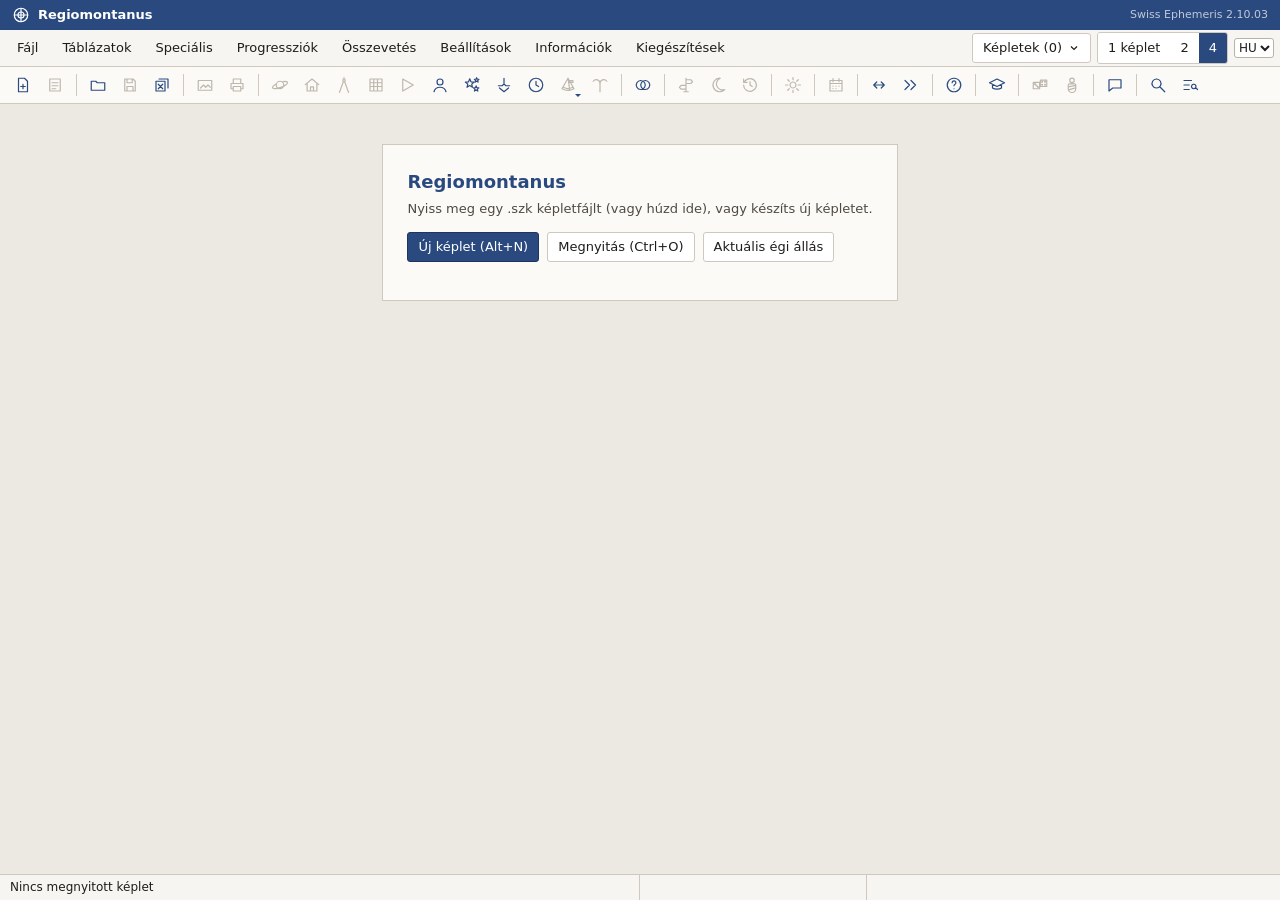
==== commit 50c0f6c6: "Angol felület (1. fázis): nyelv.js, lang/en.js, nyelvválasztó - public/js/nyelv.js: ?lang=en|hu, a v" ====
--- a/public/app/index.html
+++ b/public/app/index.html
@@ -10,12 +10,14 @@
 <link rel="stylesheet" href="app.css">
 <script src="../js/ga-azonosito.js"></script>
 <script src="../js/suti.js"></script>
+<script src="../js/nyelv.js"></script>
+<script src="../lang/en.js"></script>
 </head>
 <body>
 <div class="app" id="app">
   <div class="cimsor">
     <svg width="18" height="18" viewBox="0 0 24 24" fill="none" stroke="#fff" stroke-width="1.6" aria-hidden="true"><circle cx="12" cy="12" r="9"/><circle cx="12" cy="12" r="4"/><path d="M3 12h18M12 3v18"/></svg>
-    <b>Regiomontanus</b><span class="nev" id="cimNev"></span><span class="ver" id="ver">betöltés…</span>
+    <b>Regiomontanus</b><span class="nev" id="cimNev" data-nofordit></span><span class="ver" id="ver">betöltés…</span>
   </div>
   <div class="fosor">
   <nav class="menusor" id="menusor" aria-label="Főmenü"></nav>
@@ -29,6 +31,10 @@
         <button type="button" data-r="2" aria-pressed="false">2</button>
         <button type="button" data-r="4" aria-pressed="false">4</button>
       </div>
+      <label class="nyelvval" title="A felület nyelve / Interface language" data-nofordit>
+        <svg viewBox="0 0 24 24" aria-hidden="true"><circle cx="12" cy="12" r="9"/><path d="M3 12h18M12 3c3 3.2 3 14.8 0 18M12 3c-3 3.2-3 14.8 0 18"/></svg>
+        <select id="nyelvVal" aria-label="A felület nyelve / Interface language"><option value="hu">HU</option><option value="en">EN</option></select>
+      </label>
       <div class="lista" id="lista" role="menu" aria-label="Megnyitott képletek" hidden></div>
     </div>
   </div>
--- a/public/app/app.css
+++ b/public/app/app.css
@@ -46,6 +46,10 @@
 .menu { position: absolute; top: 100%; left: 0; min-width: 260px; margin: 0; padding: 3px 0; list-style: none;
   background: #fff; border: 1px solid #a9a296; box-shadow: 0 6px 18px rgba(0, 0, 0, .18); z-index: 31; }
 .menu .menu { top: -4px; left: 100%; }
+.menu.eszk-menu { position: fixed; z-index: 60; }
+/* legördülő eszköztár-gomb: kis háromszög a jobb alsó sarokban */
+.ikon.legordulo { position: relative; }
+.ikon.legordulo::after { content: ''; position: absolute; right: 1px; bottom: 2px; border: 3px solid transparent; border-top-color: var(--accent); border-bottom: 0; }
 .menu li { position: relative; }
 .menu li.sep { height: 1px; margin: 3px 6px; background: var(--line); }
 .menu button { width: 100%; display: flex; align-items: center; gap: 8px; padding: 4px 12px 4px 8px; border: 0; background: transparent;
@@ -699,3 +703,9 @@
   .reszlet .fo-kerek .kerek { padding: 4px; }
   .statusz { font-size: 12px; }
 }
+
+/* a felület nyelve */
+.nyelvval { display: inline-flex; align-items: center; gap: 2px; color: inherit; }
+.nyelvval svg { width: 15px; height: 15px; fill: none; stroke: currentColor; stroke-width: 1.5; opacity: .8; }
+.nyelvval select { font: inherit; font-size: 12px; padding: 1px 2px; border: 1px solid #b9b2a5; border-radius: 3px; background: #fff; color: #1f1d1a; }
+@media (max-width: 1280px) { .nyelvval svg { display: none; } .nyelvval select { padding: 1px 0; } }
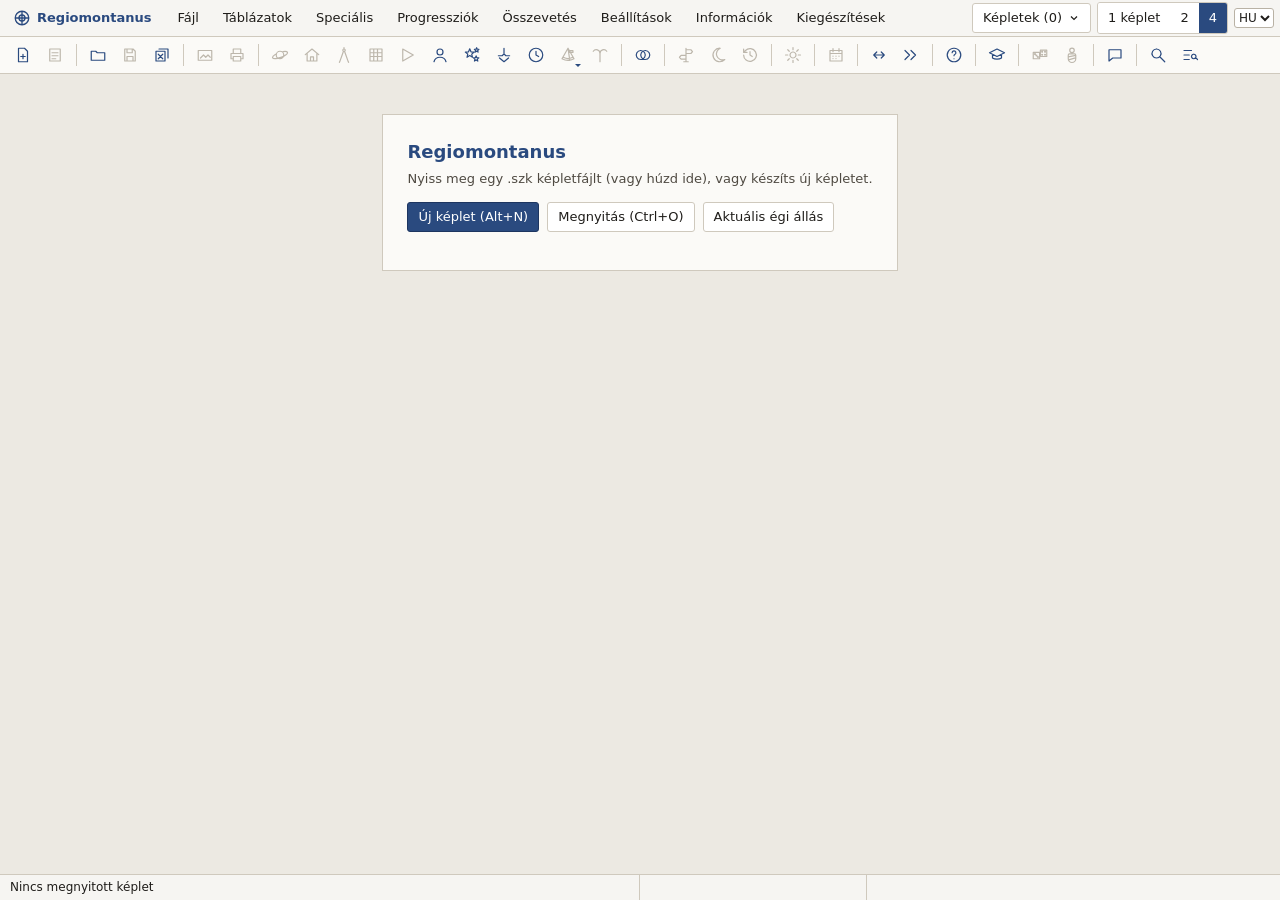
==== commit 34ed7918: "Felület: címsor helyett logó a menüsorban, mozaik-adatsor a fejlécben, bélyegek bezáró gombbal - a k" ====
--- a/public/app/index.html
+++ b/public/app/index.html
@@ -15,11 +15,13 @@
 </head>
 <body>
 <div class="app" id="app">
-  <div class="cimsor">
-    <svg width="18" height="18" viewBox="0 0 24 24" fill="none" stroke="#fff" stroke-width="1.6" aria-hidden="true"><circle cx="12" cy="12" r="9"/><circle cx="12" cy="12" r="4"/><path d="M3 12h18M12 3v18"/></svg>
-    <b>Regiomontanus</b><span class="nev" id="cimNev" data-nofordit></span><span class="ver" id="ver">betöltés…</span>
-  </div>
   <div class="fosor">
+  <!-- a régi címsor helyett (Balázs kérése, 2026-10-27): logó + név a menüsor elején, kattintásra Névjegy;
+       a képlet neve a böngészőfül címében, a fejlécben és a státuszsorban, a Swiss Ephemeris verziója a Névjegyben -->
+  <button type="button" class="logo" id="logoGomb" title="Regiomontanus – Névjegy">
+    <svg viewBox="0 0 24 24" aria-hidden="true"><circle cx="12" cy="12" r="9"/><circle cx="12" cy="12" r="4"/><path d="M3 12h18M12 3v18"/></svg>
+    <b>Regiomontanus</b><span id="cimNev" hidden data-nofordit></span><span id="ver" hidden>betöltés…</span>
+  </button>
   <nav class="menusor" id="menusor" aria-label="Főmenü"></nav>
     <div class="jobb">
       <button type="button" class="gomb" id="listaGomb" aria-expanded="false" aria-haspopup="true" title="Megnyitott képletek (Alt+1…9)">
@@ -74,12 +76,14 @@
       </fieldset>
       <fieldset><legend>Születési időpont (helyi idő)</legend>
         <div class="mezok">
-          <label>Év <input id="aEv" class="sz" type="number" min="1" max="2999" inputmode="numeric"></label>
+          <label>Korszak <select id="aKor"><option value="isz">i. sz.</option><option value="ie">i. e.</option></select></label>
+          <label>Év <input id="aEv" class="sz" type="number" min="1" max="3000" inputmode="numeric"></label>
           <label>Hó <input id="aHo" class="sz2" type="number" min="1" max="12" inputmode="numeric"></label>
           <label>Nap <input id="aNap" class="sz2" type="number" min="1" max="31" inputmode="numeric"></label>
           <label>Óra <input id="aOra" class="sz2" type="number" min="0" max="23" inputmode="numeric"></label>
           <label>Perc <input id="aPerc" class="sz2" type="number" min="0" max="59" inputmode="numeric"></label>
           <label>Mp <input id="aMp" class="sz2" type="number" min="0" max="59" inputmode="numeric"></label>
+          <label title="A Windows-os Regiomontanus a Gergely-naptárral számol, a régi korokra is visszavetítve; a történeti (1582 előtti, i. e.) dátumok többnyire Julián-naptár szerintiek">Naptár <select id="aNaptar"><option value="G">Gergely</option><option value="J">Julián</option></select></label>
           <label class="pipa"><input type="checkbox" id="aIsm"> A születési idő ismeretlen (Kos 0° képlet)</label>
         </div>
       </fieldset>
@@ -523,12 +527,14 @@
   </form>
 </dialog>
 
-<input type="file" id="fajlInput" accept=".szk" multiple hidden>
+<input type="file" id="fajlInput" accept=".szk,.hor,.ho_" multiple hidden>
 <input type="file" id="mgjInput" accept=".mgj" hidden>
 
 <script src="../swe/sweph.js"></script>
 <script src="../js/kozos.js"></script>
 <script src="../js/szk.js"></script>
+<script src="../js/morinus.js"></script>
+<script src="../js/hor.js"></script>
 <script src="../js/rtf.js"></script>
 <script src="../js/allocsillagok.js"></script>
 <script src="../js/keplet.js"></script>
@@ -540,6 +546,7 @@
 <script src="../js/idotech.js"></script>
 <script src="../js/primer.js"></script>
 <script src="../js/tarolo.js"></script>
+<script src="../js/beallini.js"></script>
 <script src="telepules.js"></script>
 <script src="adatlap.js"></script>
 <script src="progr.js"></script>
--- a/public/app/app.css
+++ b/public/app/app.css
@@ -25,17 +25,19 @@
 [hidden] { display: none !important; }
 .app { height: 100vh; height: 100dvh; display: flex; flex-direction: column; overflow: hidden; }
 /* rögzített keret: felül címsor, menü, eszköztár, léptető; alul státuszsor – csak a munkaasztal görög */
-.cimsor, .fosor, .eszkoztar, .lepteto, .statusz { flex: 0 0 auto; }
+.fosor, .eszkoztar, .lepteto, .statusz { flex: 0 0 auto; }
 /* a menüsor jobb végén a megnyitott képletek és az elrendezés (így az eszköztár egy sorral kevesebb) */
 .fosor { display: flex; align-items: center; flex-wrap: wrap; background: var(--menu); border-bottom: 1px solid var(--line); position: relative; z-index: 30; }
 .fosor .menusor { flex: 0 1 auto; border-bottom: 0; }
 :focus-visible { outline: 2px solid var(--accent); outline-offset: 1px; }
 
 /* címsor */
-.cimsor { display: flex; align-items: center; gap: 8px; padding: 6px 12px; background: var(--accent); color: #fff; min-width: 0; }
-.cimsor b { font-weight: 600; }
-.cimsor .nev { opacity: .85; white-space: nowrap; overflow: hidden; text-overflow: ellipsis; min-width: 0; }
-.cimsor .ver { margin-left: auto; font-size: 11px; opacity: .7; white-space: nowrap; }
+.fosor .logo { flex: 0 0 auto; display: inline-flex; align-items: center; gap: 6px; margin: 0 2px 0 6px; padding: 3px 6px; border: 1px solid transparent;
+  border-radius: 2px; background: transparent; color: var(--accent); cursor: pointer; font: inherit; }
+.fosor .logo:hover { background: var(--sel); border-color: #9db6d8; }
+.fosor .logo svg { width: 18px; height: 18px; fill: none; stroke: var(--accent); stroke-width: 1.8; }
+.fosor .logo b { font-weight: 600; }
+@media (max-width: 1199px) { .fosor .logo b { display: none; } .fosor .logo { margin-left: 4px; padding: 3px 4px; } }
 
 /* menüsor */
 .menusor { display: flex; flex-wrap: wrap; gap: 2px; padding: 2px 6px; background: var(--menu); border-bottom: 1px solid var(--line);
@@ -87,6 +89,7 @@
   #listaGomb .hosszu { display: none; }
   #listaGomb .rovid { display: inline; }
 }
+@media (max-width: 1199px) { .menusor > .mf > button { padding-left: 7px; padding-right: 7px; } }
 @media (max-width: 1000px) {
   .menusor > .mf > button { padding: 4px 7px; }
   #listaGomb { gap: 3px; padding-left: 6px; padding-right: 4px; }
@@ -145,7 +148,7 @@
 .mozaik { display: grid; gap: 12px; padding: 12px; align-content: start; grid-template-columns: repeat(2, minmax(0, 1fr));
   grid-auto-rows: max(300px, calc(100cqh - 24px)); }
 .mozaik.r1 { grid-template-columns: minmax(0, 1fr); }
-.mozaik.r4 { grid-template-columns: repeat(2, minmax(0, 1fr)); grid-auto-rows: max(260px, calc((100cqh - 36px) / 2)); }
+.mozaik.r4 { grid-template-columns: repeat(2, minmax(0, 1fr)); grid-auto-rows: max(180px, calc((100cqh - 36px) / 2)); }
 @media (min-width: 1700px) { .mozaik.r4 { grid-template-columns: repeat(4, minmax(0, 1fr)); } }
 .csempe { display: flex; flex-direction: column; min-width: 0; min-height: 0; background: #fff; border: 1px solid var(--line); cursor: pointer; }
 .csempe.aktiv { border: 2px solid var(--accent); box-shadow: 0 0 0 3px var(--sel); }
@@ -161,7 +164,18 @@
 .kisgomb:hover { border-color: #9db6d8; background: #f4f8fd; }
 .csempe .kerek { flex: 1 1 0; display: flex; align-items: center; justify-content: center; padding: 8px; min-height: 0; background: #fff; }
 .csempe .kerek > svg { width: 100%; height: 100% !important; }
-.csempe .lab { display: flex; flex-wrap: wrap; gap: 4px 14px; padding: 6px 10px; border-top: 1px solid var(--line2); font-size: 12px; color: var(--ink2); background: var(--panel); }
+/* az adatsor (dátum, hely, életstratégia) a fejlécben, a név és a típus után; ami nem fér ki, levágva (teljesen: buborékban) */
+.csempe .fej .lab { flex: 0 4 auto; min-width: 0; display: flex; gap: 14px; margin-left: 6px; font-size: 12px; color: var(--ink2); white-space: nowrap;
+  overflow: hidden; text-overflow: ellipsis; }
+.csempe .fej > b { flex: 0 0 auto; max-width: 45%; }
+.csempe .fej .lab > span { overflow: hidden; text-overflow: ellipsis; min-width: 0; }
+.csempe .fej .lab > span:first-child { flex: 0 1 auto; }
+.csempe .fej .lab > span:last-child { flex: 0 1 auto; }
+.csempe .fej .tolt { flex: 1 0 0; }
+@media (max-width: 760px) {
+  .csempe .fej { flex-wrap: wrap; }
+  .csempe .fej .lab { order: 9; flex-basis: 100%; margin-left: 0; flex-wrap: wrap; white-space: normal; gap: 2px 14px; }
+}
 .betolt { color: var(--muted); padding: 40px 10px; text-align: center; }
 .hiba { color: var(--bad); padding: 20px 10px; text-align: center; }
 .figy { color: var(--warn); }
@@ -179,13 +193,22 @@
 
 /* részletes nézet */
 .belyegek { flex: 0 0 auto; display: flex; gap: 8px; padding: 8px 12px 0; overflow-x: auto; }
-.belyegek button { flex: 0 0 auto; display: flex; align-items: center; gap: 8px; padding: 4px 10px 4px 4px; border: 1px solid var(--line);
-  background: #fff; border-radius: 3px; font-size: 12px; cursor: pointer; }
-.belyegek button[aria-current="true"] { border: 2px solid var(--accent); background: var(--sel); }
+.belyegek .belyeg { flex: 0 0 auto; display: flex; align-items: stretch; border: 1px solid var(--line); background: #fff; border-radius: 3px; }
+.belyegek .belyeg.akt { border: 2px solid var(--accent); background: var(--sel); }
+.belyegek .belyeg > button[data-valt] { display: flex; align-items: center; gap: 8px; padding: 4px 4px 4px 4px; border: 0; background: transparent;
+  font-size: 12px; cursor: pointer; text-align: left; }
+.belyegek .belyeg-x { flex: 0 0 auto; width: 26px; display: inline-flex; align-items: center; justify-content: center; padding: 0; border: 0;
+  border-left: 1px solid var(--line2); background: transparent; cursor: pointer; border-radius: 0 3px 3px 0; }
+.belyegek .belyeg-x svg { width: 12px; height: 12px; fill: none; stroke: #6b665d; stroke-width: 2.2; }
+.belyegek .belyeg-x:hover { background: #fbe9e7; }
+.belyegek .belyeg-x:hover svg { stroke: var(--bad); }
+.belyegek .belyeg > button[data-valt]:hover { background: #f4f8fd; }
+.belyegek .belyeg.akt > button[data-valt]:hover { background: transparent; }
 /* táblagépen, kis vagy alacsony kijelzőn egysoros bélyegek kis ábrával (állóban és fekvőben egyformán) */
 @media (max-width: 1366px), (max-height: 860px) and (min-width: 761px) {
   .belyegek { padding: 4px 12px 0; gap: 6px; }
-  .belyegek button { padding: 2px 8px 2px 2px; gap: 6px; }
+  .belyegek .belyeg > button[data-valt] { padding: 2px 4px 2px 2px; gap: 6px; }
+  .belyegek .belyeg-x { width: 22px; }
   .belyegek .mini, .belyegek .mini svg { width: 24px; height: 24px; }
   .belyegek .ln { flex-direction: row; align-items: baseline; gap: 6px; white-space: nowrap; }
 }
@@ -680,7 +703,7 @@
 
 /* Nagy kerék (⤢): csak a kerék a teljes ablakban */
 /* a bekapcsolt képletléptető látszik (a fejlécben a megnyitott képletek közötti váltó) */
-body.kerek-max .cimsor, body.kerek-max .fosor, body.kerek-max .eszkoztar, body.kerek-max .belyegek,
+body.kerek-max .fosor, body.kerek-max .eszkoztar, body.kerek-max .belyegek,
 body.kerek-max .tablak, body.kerek-max .elvalaszto, body.kerek-max .oldalsav { display: none !important; }
 body.kerek-max .reszlet { grid-template-columns: minmax(0, 1fr) !important; padding: 4px; }
 body.kerek-max .reszlet .fo-kerek .kerek { padding: 4px; }
@@ -691,8 +714,7 @@
 @media (max-width: 760px) { .kepvalto span { display: none; } .kepvalto select { max-width: 52vw; } }
 /* alacsony ablak (pl. 1920×1080 kijelző 150%-os Windows-nagyítással ≈ 600 px magas): tömörebb fejrészek */
 @media (max-height: 780px) and (min-width: 761px) {
-  .cimsor { padding: 3px 12px; }
-  .menusor > .mf > button { padding: 2px 9px; }
+  .menusor > .mf > button { padding-top: 2px; padding-bottom: 2px; }
   .eszkoztar { padding: 1px 8px; }
   .ikon { width: 27px; height: 27px; }
   .ikon svg { width: 16px; height: 16px; }
